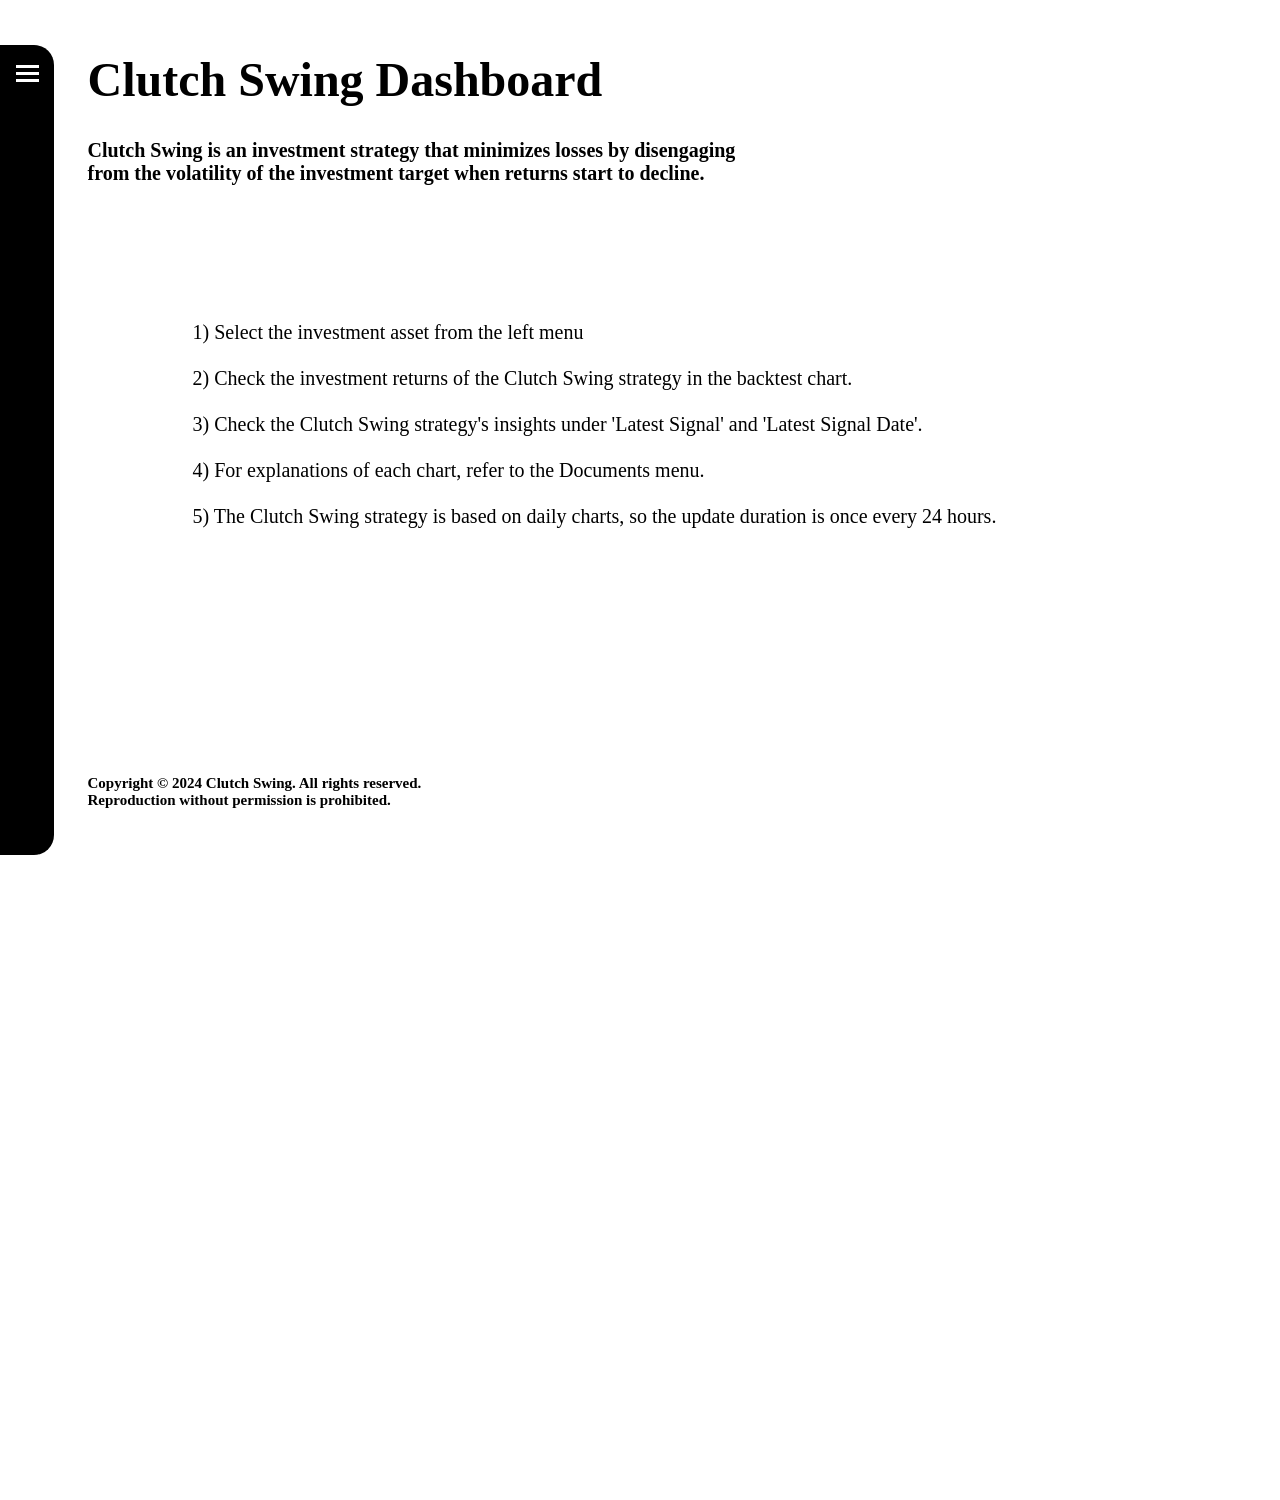
==== index.html @ 1a734c6b "Add files via upload" ====
<!DOCTYPE html>
<html lang="en">
<head>
    <!-- Google tag (gtag.js) start -->
    <script async src="https://www.googletagmanager.com/gtag/js?id=G-BTLXV70KH6"></script>
    <script>
        window.dataLayer = window.dataLayer || [];
        function gtag(){dataLayer.push(arguments);}
        gtag('js', new Date());

        gtag('config', 'G-BTLXV70KH6');
    </script>
    <!-- Google tag (gtag.js) end -->


    <!-- Google AdSense -->
    <meta name="google-adsense-account" content="ca-pub-9298526248649500">

    <!-- Google AdSense Automatic Ads-->
    <script async src="https://pagead2.googlesyndication.com/pagead/js/adsbygoogle.js?client=ca-pub-9298526248649500" crossorigin="anonymous"></script>



    <meta http-equiv="Pragma" content="no-cache">
    <meta http-equiv="Cache-Control" content="no-cache">
    <meta charset="UTF-8">
    <meta name="viewport" content="width=device-width, initial-scale=1.0">
    
    <!--/ TITLE /-->
    <title>Clutch Swing</title>

    <!--/ Page Description /-->
    <meta name="description" content="Clutch Swing strategy uses price cycles to identify optimal buy and sell points.">
    
    <!--/ Open Graph /-->
    <meta property="og:type" content="website"> 
    <meta property="og:title" content="Clutch Swing">
    <meta property="og:description" content="Clutch Swing strategy uses price cycles to identify optimal buy and sell points.">
    <meta property="og:image" content="https://clutchswing.com/logo.png">
    <meta property="og:url" content="https://clutchswing.com">

    <!-- Twitter Card Meta Tags -->
    <meta name="twitter:card" content="summary">
    <meta name="twitter:title" content="Clutch Swing">
    <meta name="twitter:description" content="Clutch Swing strategy uses price cycles to identify optimal buy and sell points.">
    <meta name="twitter:image" content="https://clutchswing.com/logo.png">
    <meta name="twitter:domain" content="clutchswing.com">



<style>
        body, ul, li {
            margin: 0;
            padding: 0;
            list-style: none;
        }

        a {
            color: inherit;
            text-decoration: none;
        }

        .side-bar > ul ul {
            display: none;
        }

        body {
            height: 1500px;
            background-color: #ffff;
        }

        :root {
            --side-bar-width: 270px;
            --side-bar-height: 90vh;
        }

        .side-bar {
            position: fixed;
            background-color: black;
            width: var(--side-bar-width);
            min-height: var(--side-bar-height);
            margin-top: calc((100vh - var(--side-bar-height)) / 2);
            border-radius: 20px;
            transform: translate(calc(var(--side-bar-width) * -0.8), 0);
            transition: .5s;
        }

        .side-bar__icon-box {
            display: flex;
            justify-content: flex-end;
        }

        .side-bar__icon-1 {
            position: relative;
            width: 23px;
            height: 17px;
            margin: 15px;
            margin-top: 20px;
            transition: .5s;
        }

        :root {
            --side-bar__icon: .5s;
        }

        .side-bar__icon-1 > div {
            position: absolute;
            width: 100%;
            height: 20%;
            background-color: white;
            transition: all var(--side-bar__icon);
        }

        .side-bar__icon-1 > div:nth-of-type(1) {
            top: 0;
            width: auto;
            left: 0;
            right: 0;
            transition: all var(--side-bar__icon), left calc(var(--side-bar__icon) / 2) calc(var(--side-bar__icon) / 2), right calc(var(--side-bar__icon) / 2) calc(var(--side-bar__icon) / 2), height calc(var(--side-bar__icon) / 2) 0s;
        }

        .side-bar__icon-1 > div:nth-of-type(2) {
            top: 40%;
            transform-origin: bottom left;
        }

        .side-bar__icon-1 > div:nth-of-type(3) {
            top: 80%;
            left: auto;
            right: 0;
            transform-origin: bottom right;
        }

        .side-bar:hover .side-bar__icon-1 {
            transform: translate(-198px, 0);
        }

        .side-bar:hover .side-bar__icon-1 > div:nth-of-type(2) {
            transform: rotate(45deg);
            width: 70.5%;
            height: 25%;
        }

        .side-bar:hover .side-bar__icon-1 > div:nth-of-type(3) {
            top: 40%;
            transform: rotate(-45deg);
            width: 70.5%;
            height: 25%;
        }

        .side-bar:hover .side-bar__icon-1 > div:nth-of-type(1) {
            left: 41%;
            right: 41%;
            height: 100%;
            transition: all var(--side-bar__icon), left calc(var(--side-bar__icon) / 2) 0s, right calc(var(--side-bar__icon) / 2) 0s, height calc(var(--side-bar__icon) / 2) calc(var(--side-bar__icon) / 2);
        }

        .side-bar ul > li > a {
            display: block;
            color: white;
            font-size: 1.2rem;
            padding-top: 20px;
            padding-bottom: 5px;
            padding-left: 50px;
            transition: .5s;
        }

        .side-bar > ul > li {
            position: relative;
        }

        .side-bar ul > li:hover > a {
            background-color: #555;
            border-bottom: 1px solid #999;
        }

        .side-bar > ul > li:hover > ul {
            display: block;
            position: absolute;
            background-color: #888;
            top: 0;
            left: 100%;
            width: 100%;
        }

        .side-bar:hover {
            transform: translate(-20px, 0);
        }

        .content-box {
            margin-left: calc(var(--side-bar-width) / 4);
            padding: 20px;
            font-size: 1.5rem;
            font-weight: bold;
            background-color: #ffff;
            border-radius: 10px;
            width: 100%;
            min-height: 70vh;
        }
    </style>
</head>       

<body>
    <div class="side-bar">
        <div class="side-bar__icon-box">
            <div class="side-bar__icon-1">
                <div></div>
                <div></div>
                <div></div>
            </div>
        </div>
        <ul>
            <li><a href="#" onclick="showContent('apple')">APPLE</a></li>
            <li><a href="#" onclick="showContent('nvidia')">NVIDIA</a></li>
            <li><a href="#" onclick="showContent('gold')">Gold</a></li>
            <li><a href="#" onclick="showContent('bitcoin')">Bitcoin</a></li>
            <li><a href="#" onclick="showContent('ethereum')">Ethereum</a></li>
            <li><a href="#" onclick="showContent('ethereum_classic')">Ethereum Classic</a></li>
            <li><a href="#" onclick="showContent('ripple')">Ripple</a></li>
            <li><a href="#" onclick="showContent('dogecoin')">Dogecoin</a></li>
            <li><a href="#" onclick="showContent('documents')">Documents</a></li>
            <li><a href="#" onclick="showContent('contact')">Contact</a></li>
        </ul>
    </div>

    <!-- Home -->
    <div class="content-box" id="contentBox" style="width: 1600px; clear: both;">
        <!-- Content will be loaded here -->
        <h1>Clutch Swing Dashboard</h1>
        <p style="font-size: 20px;">
            Clutch Swing is an investment strategy that minimizes losses by disengaging<br>
            from the volatility of the investment target when returns start to decline.<br>
        <br>
        <br>
        <br>
        </p>

        <!--/ Google Ads (in-article) /-->
        <script async src="https://pagead2.googlesyndication.com/pagead/js/adsbygoogle.js?client=ca-pub-9298526248649500"
            crossorigin="anonymous"></script>
        <ins class="adsbygoogle"
            style="display:block; text-align:center;"
            data-ad-layout="in-article"
            data-ad-format="fluid"
            data-ad-client="ca-pub-9298526248649500"
            data-ad-slot="3586155700"></ins>
        <script>
            (adsbygoogle = window.adsbygoogle || []).push({});
        </script>

        <br>

        <p style="font-size: 20px; font-weight: lighter;">
            &nbsp;&nbsp;&nbsp;&nbsp;&nbsp;&nbsp;&nbsp;&nbsp;&nbsp;&nbsp;&nbsp;&nbsp;&nbsp;&nbsp;&nbsp;&nbsp;&nbsp;&nbsp;&nbsp;&nbsp;
            1) Select the investment asset from the left menu<br><br>
            &nbsp;&nbsp;&nbsp;&nbsp;&nbsp;&nbsp;&nbsp;&nbsp;&nbsp;&nbsp;&nbsp;&nbsp;&nbsp;&nbsp;&nbsp;&nbsp;&nbsp;&nbsp;&nbsp;&nbsp;
            2) Check the investment returns of the Clutch Swing strategy in the backtest chart.<br><br>
            &nbsp;&nbsp;&nbsp;&nbsp;&nbsp;&nbsp;&nbsp;&nbsp;&nbsp;&nbsp;&nbsp;&nbsp;&nbsp;&nbsp;&nbsp;&nbsp;&nbsp;&nbsp;&nbsp;&nbsp;
            3) Check the Clutch Swing strategy's insights under 'Latest Signal' and 'Latest Signal Date'.<br><br>
            &nbsp;&nbsp;&nbsp;&nbsp;&nbsp;&nbsp;&nbsp;&nbsp;&nbsp;&nbsp;&nbsp;&nbsp;&nbsp;&nbsp;&nbsp;&nbsp;&nbsp;&nbsp;&nbsp;&nbsp;
            4) For explanations of each chart, refer to the Documents menu.<br><br>
            &nbsp;&nbsp;&nbsp;&nbsp;&nbsp;&nbsp;&nbsp;&nbsp;&nbsp;&nbsp;&nbsp;&nbsp;&nbsp;&nbsp;&nbsp;&nbsp;&nbsp;&nbsp;&nbsp;&nbsp;
            5) The Clutch Swing strategy is based on daily charts, so the update duration is once every 24 hours.<br><br>
        </p>

        <br>
        <br>
        <br>

        <!-- Copyright -->
        <div style="width: 1600px; clear: both;">
            <br>
            <br>
            <br>
            <br>
            <p style="font-size: 15px; text-align: left;">
                Copyright © 2024 Clutch Swing. All rights reserved.<br>
                Reproduction without permission is prohibited.<br>
            </p>
            <br>
            <br>
        </div>
    </div>

    <!--/ APPLE /-->
    <div id="apple" style="display: none; width: 1600px; clear: both;">
        <h1>Dashboard for APPLE</h1>
        <p style="font-size: 20px;">
            Apple designs high-performance electronics and software, leading the market with products like the iPhone, iPad, Mac, and Apple Watch.<br>
        <br>
        <br>
        <br>
        </p>

        <div style="height: 450px; width: 1600px; clear: both;">
            <img style="width: 800px; float:left;" src="img/aapl/aapl_backtest.png" alt="APPLE Backtest Chart">
            <img style="width: 800px; float:left;" src="img/aapl/aapl_close_vol.png" alt="APPLE Price and Volume Chart">
        </div>

        <!--/ Google Ads (in-article) /-->
        <script async src="https://pagead2.googlesyndication.com/pagead/js/adsbygoogle.js?client=ca-pub-9298526248649500"
            crossorigin="anonymous"></script>
        <ins class="adsbygoogle"
            style="display:block; text-align:center;"
            data-ad-layout="in-article"
            data-ad-format="fluid"
            data-ad-client="ca-pub-9298526248649500"
            data-ad-slot="3586155700"></ins>
        <script>
            (adsbygoogle = window.adsbygoogle || []).push({});
        </script>

        <div style="height: 300px; width: 1600px; clear: both;">
            <img style="width: 200px; float:left;" src="img/aapl/aapl_mlr_donut_annual.png" alt="APPLE Annual MLR Donut Chart">
            <img style="width: 200px; float:left;" src="img/aapl/aapl_mlr_donut_monthly.png" alt="APPLE Monthly MLR Donut Chart">
            <img style="width: 200px; float:left;" src="img/aapl/aapl_mlr_donut_weekly.png" alt="APPLE Weekly MLR Donut Chart">
            <img style="width: 1000px; float:left;" src="img/aapl/aapl_latest_signal.png" alt="APPLE Clutch Swing Signal">
        </div>

        <div style="height: 300px; width: 1600px; clear: both;">
            <img style="width: 200px; float:left;" src="img/aapl/aapl_mgr_donut_annual.png" alt="APPLE Annual MGR Donut Chart">
            <img style="width: 200px; float:left;" src="img/aapl/aapl_mgr_donut_monthly.png" alt="APPLE Monthly MGR Donut Chart">
            <img style="width: 200px; float:left;" src="img/aapl/aapl_mgr_donut_weekly.png" alt="APPLE Weekly MGR Donut Chart">
            <img style="width: 1000px; float:left;" src="img/aapl/aapl_final_return_bar.png" alt="APPLE Final Return Bar Chart">
        </div>

        <div style="width: 1600px; clear: both;">
            <img style="width: 500px; float:left;" src="img/aapl/aapl_final_trade_return.png" alt="APPLE Final Trade Return">
            <img style="width: 500px; float:left;" src="img/aapl/aapl_final_hole_return.png" alt="APPLE Final Hold Return">
            <img style="width: 500px; float:left;" src="img/aapl/aapl_final_diff_return.png" alt="APPLE Final Differential Return">
        </div>

        <div style="width: 1600px; clear: both;">
            <br><br>
            <img style="width: 300px; float:left;" src="img/aapl/aapl_backtest_1y.png" alt="APPLE Backtest Last 1 Year(s)">
            <img style="width: 300px; float:left;" src="img/aapl/aapl_backtest_3y.png" alt="APPLE Backtest Last 3 Year(s)">
            <img style="width: 300px; float:left;" src="img/aapl/aapl_backtest_5y.png" alt="APPLE Backtest Last 5 Year(s)">
            <img style="width: 300px; float:left;" src="img/aapl/aapl_backtest_7y.png" alt="APPLE Backtest Last 7 Year(s)">
            <img style="width: 300px; float:left;" src="img/aapl/aapl_backtest_9y.png" alt="APPLE Backtest Last 9 Year(s)">
            <br>
        </div>

        <div style="width: 1600px; clear: both;">
            <br>
            <img style="width: 300px; float:left;" src="img/aapl/aapl_backtest_log_1y.png" alt="APPLE Log Backtest Last 1 Year(s)">
            <img style="width: 300px; float:left;" src="img/aapl/aapl_backtest_log_3y.png" alt="APPLE Log Backtest Last 3 Year(s)">
            <img style="width: 300px; float:left;" src="img/aapl/aapl_backtest_log_5y.png" alt="APPLE Log Backtest Last 5 Year(s)">
            <img style="width: 300px; float:left;" src="img/aapl/aapl_backtest_log_7y.png" alt="APPLE Log Backtest Last 7 Year(s)">
            <img style="width: 300px; float:left;" src="img/aapl/aapl_backtest_log_9y.png" alt="APPLE Log Backtest Last 9 Year(s)">
            <br>
        </div>

        <!-- Copyright -->
        <div style="width: 1600px; clear: both;">
            <br>
            <br>
            <br>
            <br>
            <p style="font-size: 15px; text-align: left;">
                Copyright © 2024 Clutch Swing. All rights reserved.<br>
                Reproduction without permission is prohibited.<br>
            </p>
            <br>
            <br>
        </div>
    </div>

    <!--/ NVIDIA /-->
    <div id="nvidia" style="display: none; width: 1600px; clear: both;">
        <h1>Dashboard for NVIDIA</h1>
        <p style="font-size: 20px;">
            NVIDIA designs and manufactures high-performance GPUs for gaming, AI, data centers, and more.<br>
        <br>
        <br>
        <br>
        </p>

        <div style="height: 450px; width: 1600px; clear: both;">
            <img style="width: 800px; float:left;" src="img/nvda/nvda_backtest.png" alt="NVIDIA Backtest Chart">
            <img style="width: 800px; float:left;" src="img/nvda/nvda_close_vol.png" alt="NVIDIA Price and Volume Chart">
        </div>

        <div style="height: 300px; width: 1600px; clear: both;">
            <img style="width: 200px; float:left;" src="img/nvda/nvda_mlr_donut_annual.png" alt="NVIDIA Annual MLR Donut Chart">
            <img style="width: 200px; float:left;" src="img/nvda/nvda_mlr_donut_monthly.png" alt="NVIDIA Monthly MLR Donut Chart">
            <img style="width: 200px; float:left;" src="img/nvda/nvda_mlr_donut_weekly.png" alt="NVIDIA Weekly MLR Donut Chart">
            <img style="width: 1000px; float:left;" src="img/nvda/nvda_latest_signal.png" alt="NVIDIA Clutch Swing Signal">
        </div>

        <div style="height: 300px; width: 1600px; clear: both;">
            <img style="width: 200px; float:left;" src="img/nvda/nvda_mgr_donut_annual.png" alt="NVIDIA Annual MGR Donut Chart">
            <img style="width: 200px; float:left;" src="img/nvda/nvda_mgr_donut_monthly.png" alt="NVIDIA Monthly MGR Donut Chart">
            <img style="width: 200px; float:left;" src="img/nvda/nvda_mgr_donut_weekly.png" alt="NVIDIA Weekly MGR Donut Chart">
            <img style="width: 1000px; float:left;" src="img/nvda/nvda_final_return_bar.png" alt="NVIDIA Final Return Bar Chart">
        </div>

        <div style="width: 1600px; clear: both;">
            <img style="width: 500px; float:left;" src="img/nvda/nvda_final_trade_return.png" alt="NVIDIA Final Trade Return">
            <img style="width: 500px; float:left;" src="img/nvda/nvda_final_hole_return.png" alt="NVIDIA Final Hold Return">
            <img style="width: 500px; float:left;" src="img/nvda/nvda_final_diff_return.png" alt="NVIDIA Final Differential Return">
        </div>

        <div style="width: 1600px; clear: both;">
            <br><br>
            <img style="width: 300px; float:left;" src="img/nvda/nvda_backtest_1y.png" alt="NVIDIA Backtest Last 1 Year(s)">
            <img style="width: 300px; float:left;" src="img/nvda/nvda_backtest_3y.png" alt="NVIDIA Backtest Last 3 Year(s)">
            <img style="width: 300px; float:left;" src="img/nvda/nvda_backtest_5y.png" alt="NVIDIA Backtest Last 5 Year(s)">
            <img style="width: 300px; float:left;" src="img/nvda/nvda_backtest_7y.png" alt="NVIDIA Backtest Last 7 Year(s)">
            <img style="width: 300px; float:left;" src="img/nvda/nvda_backtest_9y.png" alt="NVIDIA Backtest Last 9 Year(s)">
            <br>
        </div>

        <div style="width: 1600px; clear: both;">
            <br>
            <img style="width: 300px; float:left;" src="img/nvda/nvda_backtest_log_1y.png" alt="NVIDIA Log Backtest Last 1 Year(s)">
            <img style="width: 300px; float:left;" src="img/nvda/nvda_backtest_log_3y.png" alt="NVIDIA Log Backtest Last 3 Year(s)">
            <img style="width: 300px; float:left;" src="img/nvda/nvda_backtest_log_5y.png" alt="NVIDIA Log Backtest Last 5 Year(s)">
            <img style="width: 300px; float:left;" src="img/nvda/nvda_backtest_log_7y.png" alt="NVIDIA Log Backtest Last 7 Year(s)">
            <img style="width: 300px; float:left;" src="img/nvda/nvda_backtest_log_9y.png" alt="NVIDIA Log Backtest Last 9 Year(s)">
            <br>
        </div>

        <!-- Copyright -->
        <div style="width: 1600px; clear: both;">
            <br>
            <br>
            <br>
            <br>
            <p style="font-size: 15px; text-align: left;">
                Copyright © 2024 Clutch Swing. All rights reserved.<br>
                Reproduction without permission is prohibited.<br>
            </p>
            <br>
            <br>
        </div>
    </div>

    <!--/ GOLD /-->
    <div id="gold" style="display: none; width: 1600px; clear: both;">
        <h1>Dashboard for Gold</h1>
        <p style="font-size: 20px;">
            Gold is a precious metal that has been used for centuries in jewelry, currency, and as an investment.<br>
        <br>
        <br>
        <br>
        </p>

        <div style="height: 450px; width: 1600px; clear: both;">
            <img style="width: 800px; float:left;" src="img/gold/gold_backtest.png" alt="GOLD Backtest Chart">
            <img style="width: 800px; float:left;" src="img/gold/gold_close_vol.png" alt="GOLD Price and Volume Chart">
        </div>

        <div style="height: 300px; width: 1600px; clear: both;">
            <img style="width: 200px; float:left;" src="img/gold/gold_mlr_donut_annual.png" alt="GOLD Annual MLR Donut Chart">
            <img style="width: 200px; float:left;" src="img/gold/gold_mlr_donut_monthly.png" alt="GOLD Monthly MLR Donut Chart">
            <img style="width: 200px; float:left;" src="img/gold/gold_mlr_donut_weekly.png" alt="GOLD Weekly MLR Donut Chart">
            <img style="width: 1000px; float:left;" src="img/gold/gold_latest_signal.png" alt="GOLD Clutch Swing Signal">
        </div>

        <div style="height: 300px; width: 1600px; clear: both;">
            <img style="width: 200px; float:left;" src="img/gold/gold_mgr_donut_annual.png" alt="GOLD Annual MGR Donut Chart">
            <img style="width: 200px; float:left;" src="img/gold/gold_mgr_donut_monthly.png" alt="GOLD Monthly MGR Donut Chart">
            <img style="width: 200px; float:left;" src="img/gold/gold_mgr_donut_weekly.png" alt="GOLD Weekly MGR Donut Chart">
            <img style="width: 1000px; float:left;" src="img/gold/gold_final_return_bar.png" alt="GOLD Final Return Bar Chart">
        </div>

        <div style="width: 1600px; clear: both;">
            <img style="width: 500px; float:left;" src="img/gold/gold_final_trade_return.png" alt="GOLD Final Trade Return">
            <img style="width: 500px; float:left;" src="img/gold/gold_final_hole_return.png" alt="GOLD Final Hold Return">
            <img style="width: 500px; float:left;" src="img/gold/gold_final_diff_return.png" alt="GOLD Final Differential Return">
        </div>

        <div style="width: 1600px; clear: both;">
            <br><br>
            <img style="width: 300px; float:left;" src="img/gold/gold_backtest_1y.png" alt="GOLD Backtest Last 1 Year(s)">
            <img style="width: 300px; float:left;" src="img/gold/gold_backtest_3y.png" alt="GOLD Backtest Last 3 Year(s)">
            <img style="width: 300px; float:left;" src="img/gold/gold_backtest_5y.png" alt="GOLD Backtest Last 5 Year(s)">
            <img style="width: 300px; float:left;" src="img/gold/gold_backtest_7y.png" alt="GOLD Backtest Last 7 Year(s)">
            <img style="width: 300px; float:left;" src="img/gold/gold_backtest_9y.png" alt="GOLD Backtest Last 9 Year(s)">
            <br>
        </div>

        <div style="width: 1600px; clear: both;">
            <br>
            <img style="width: 300px; float:left;" src="img/gold/gold_backtest_log_1y.png" alt="GOLD Log Backtest Last 1 Year(s)">
            <img style="width: 300px; float:left;" src="img/gold/gold_backtest_log_3y.png" alt="GOLD Log Backtest Last 3 Year(s)">
            <img style="width: 300px; float:left;" src="img/gold/gold_backtest_log_5y.png" alt="GOLD Log Backtest Last 5 Year(s)">
            <img style="width: 300px; float:left;" src="img/gold/gold_backtest_log_7y.png" alt="GOLD Log Backtest Last 7 Year(s)">
            <img style="width: 300px; float:left;" src="img/gold/gold_backtest_log_9y.png" alt="GOLD Log Backtest Last 9 Year(s)">
            <br>
        </div>

        <!-- Copyright -->
        <div style="width: 1600px; clear: both;">
            <br>
            <br>
            <br>
            <br>
            <p style="font-size: 15px; text-align: left;">
                Copyright © 2024 Clutch Swing. All rights reserved.<br>
                Reproduction without permission is prohibited.<br>
            </p>
            <br>
            <br>
        </div>
    </div>

    <!-- Bitcoin -->
    <div id="bitcoin" style="display: none; width: 1600px; clear: both;">
        <h1>Dashboard for Bitcoin</h1>
        <p style="font-size: 20px;">
            Bitcoin is a decentralized digital currency that can be transferred on the peer-to-peer bitcoin network.<br>
        <br>
        <br>
        <br>
        </p>

        <div style="height: 450px; width: 1600px; clear: both;">
            <img style="width: 800px; float:left;" src="img/btc/btc_backtest.png" alt="BTC Backtest Chart">
            <img style="width: 800px; float:left;" src="img/btc/btc_close_vol.png" alt="BTC Price and Volume Chart">
        </div>

        <div style="height: 300px; width: 1600px; clear: both;">
            <img style="width: 200px; float:left;" src="img/btc/btc_mlr_donut_annual.png" alt="BTC Annual MLR Donut Chart">
            <img style="width: 200px; float:left;" src="img/btc/btc_mlr_donut_monthly.png" alt="BTC Monthly MLR Donut Chart">
            <img style="width: 200px; float:left;" src="img/btc/btc_mlr_donut_weekly.png" alt="BTC Weekly MLR Donut Chart">
            <img style="width: 1000px; float:left;" src="img/btc/btc_latest_signal.png" alt="BTC Clutch Swing Signal">
        </div>

        <div style="height: 300px; width: 1600px; clear: both;">
            <img style="width: 200px; float:left;" src="img/btc/btc_mgr_donut_annual.png" alt="BTC Annual MGR Donut Chart">
            <img style="width: 200px; float:left;" src="img/btc/btc_mgr_donut_monthly.png" alt="BTC Monthly MGR Donut Chart">
            <img style="width: 200px; float:left;" src="img/btc/btc_mgr_donut_weekly.png" alt="BTC Weekly MGR Donut Chart">
            <img style="width: 1000px; float:left;" src="img/btc/btc_final_return_bar.png" alt="BTC Final Return Bar Chart">
        </div>

        <div style="width: 1600px; clear: both;">
            <img style="width: 500px; float:left;" src="img/btc/btc_final_trade_return.png" alt="BTC Final Trade Return">
            <img style="width: 500px; float:left;" src="img/btc/btc_final_hole_return.png" alt="BTC Final Hold Return">
            <img style="width: 500px; float:left;" src="img/btc/btc_final_diff_return.png" alt="BTC Final Differential Return">
        </div>

        <br><br>

        <div style="width: 1600px; clear: both;">
            <br><br>
            <img style="width: 300px; float:left;" src="img/btc/btc_backtest_1y.png" alt="BTC Backtest Last 1 Year(s)">
            <img style="width: 300px; float:left;" src="img/btc/btc_backtest_3y.png" alt="BTC Backtest Last 3 Year(s)">
            <img style="width: 300px; float:left;" src="img/btc/btc_backtest_5y.png" alt="BTC Backtest Last 5 Year(s)">
            <img style="width: 300px; float:left;" src="img/btc/btc_backtest_7y.png" alt="BTC Backtest Last 7 Year(s)">
            <img style="width: 300px; float:left;" src="img/btc/btc_backtest_9y.png" alt="BTC Backtest Last 9 Year(s)">
            <br>
        </div>

        <div style="width: 1600px; clear: both;">
            <br>
            <img style="width: 300px; float:left;" src="img/btc/btc_backtest_log_1y.png" alt="BTC Log Backtest Last 1 Year(s)">
            <img style="width: 300px; float:left;" src="img/btc/btc_backtest_log_3y.png" alt="BTC Log Backtest Last 3 Year(s)">
            <img style="width: 300px; float:left;" src="img/btc/btc_backtest_log_5y.png" alt="BTC Log Backtest Last 5 Year(s)">
            <img style="width: 300px; float:left;" src="img/btc/btc_backtest_log_7y.png" alt="BTC Log Backtest Last 7 Year(s)">
            <img style="width: 300px; float:left;" src="img/btc/btc_backtest_log_9y.png" alt="BTC Log Backtest Last 9 Year(s)">
            <br>
        </div>

        <!-- Copyright -->
        <div style="width: 1600px; clear: both;">
            <br>
            <br>
            <br>
            <br>
            <p style="font-size: 15px; text-align: left;">
                Copyright © 2024 Clutch Swing. All rights reserved.<br>
                Reproduction without permission is prohibited.<br>
            </p>
            <br>
            <br>
        </div>
    </div>

    <!-- Ethereum -->
    <div id="ethereum" style="display: none; width: 1600px; clear: both;">
        <h1>Dashboard for Ethereum</h1>
        <p style="font-size: 20px;">
            Ethereum is a decentralized blockchain platform for building and deploying smart contracts and decentralized applications.<br>
        <br>
        <br>
        <br>
        </p>

        <div style="height: 450px; width: 1600px; clear: both;">
            <img style="width: 800px; float:left;" src="img/eth/eth_backtest.png" alt="ETH Backtest Chart">
            <img style="width: 800px; float:left;" src="img/eth/eth_close_vol.png" alt="ETH Price and Volume Chart">
        </div>

        <div style="height: 300px; width: 1600px; clear: both;">
            <img style="width: 200px; float:left;" src="img/eth/eth_mlr_donut_annual.png" alt="ETH Annual MLR Donut Chart">
            <img style="width: 200px; float:left;" src="img/eth/eth_mlr_donut_monthly.png" alt="ETH Monthly MLR Donut Chart">
            <img style="width: 200px; float:left;" src="img/eth/eth_mlr_donut_weekly.png" alt="ETH Weekly MLR Donut Chart">
            <img style="width: 1000px; float:left;" src="img/eth/eth_latest_signal.png" alt="ETH Clutch Swing Signal">
        </div>

        <div style="height: 300px; width: 1600px; clear: both;">
            <img style="width: 200px; float:left;" src="img/eth/eth_mgr_donut_annual.png" alt="ETH Annual MGR Donut Chart">
            <img style="width: 200px; float:left;" src="img/eth/eth_mgr_donut_monthly.png" alt="ETH Monthly MGR Donut Chart">
            <img style="width: 200px; float:left;" src="img/eth/eth_mgr_donut_weekly.png" alt="ETH Weekly MGR Donut Chart">
            <img style="width: 1000px; float:left;" src="img/eth/eth_final_return_bar.png" alt="ETH Final Return Bar Chart">
        </div>

        <div style="width: 1600px; clear: both;">
            <img style="width: 500px; float:left;" src="img/eth/eth_final_trade_return.png" alt="ETH Final Trade Return">
            <img style="width: 500px; float:left;" src="img/eth/eth_final_hole_return.png" alt="ETH Final Hold Return">
            <img style="width: 500px; float:left;" src="img/eth/eth_final_diff_return.png" alt="ETH Final Differential Return">
        </div>

        <div style="width: 1600px; clear: both;">
            <br><br>
            <img style="width: 300px; float:left;" src="img/eth/eth_backtest_1y.png" alt="ETH Backtest Last 1 Year(s)">
            <img style="width: 300px; float:left;" src="img/eth/eth_backtest_3y.png" alt="ETH Backtest Last 3 Year(s)">
            <img style="width: 300px; float:left;" src="img/eth/eth_backtest_5y.png" alt="ETH Backtest Last 5 Year(s)">
            <img style="width: 300px; float:left;" src="img/eth/eth_backtest_7y.png" alt="ETH Backtest Last 7 Year(s)">
            <img style="width: 300px; float:left;" src="img/eth/eth_backtest_9y.png" alt="ETH Backtest Last 9 Year(s)">
            <br>
        </div>

        <div style="width: 1600px; clear: both;">
            <br>
            <img style="width: 300px; float:left;" src="img/eth/eth_backtest_log_1y.png" alt="ETH Log Backtest Last 1 Year(s)">
            <img style="width: 300px; float:left;" src="img/eth/eth_backtest_log_3y.png" alt="ETH Log Backtest Last 3 Year(s)">
            <img style="width: 300px; float:left;" src="img/eth/eth_backtest_log_5y.png" alt="ETH Log Backtest Last 5 Year(s)">
            <img style="width: 300px; float:left;" src="img/eth/eth_backtest_log_7y.png" alt="ETH Log Backtest Last 7 Year(s)">
            <img style="width: 300px; float:left;" src="img/eth/eth_backtest_log_9y.png" alt="ETH Log Backtest Last 9 Year(s)">
            <br>
        </div>

        <!-- Copyright -->
        <div style="width: 1600px; clear: both;">
            <br>
            <br>
            <br>
            <br>
            <p style="font-size: 15px; text-align: left;">
                Copyright © 2024 Clutch Swing. All rights reserved.<br>
                Reproduction without permission is prohibited.<br>
            </p>
            <br>
            <br>
        </div>
    </div>

    <!-- Ethereum Classic-->
    <div id="ethereum_classic" style="display: none; width: 1600px; clear: both;">
        <h1>Dashboard for Ethereum Classic</h1>
        <p style="font-size: 20px;">
            Ethereum Classic is a decentralized blockchain for building smart contracts and dApps, created from a 2016 Ethereum fork.<br>
        <br>
        <br>
        <br>
        </p>

        <div style="height: 450px; width: 1600px; clear: both;">
            <img style="width: 800px; float:left;" src="img/etc/etc_backtest.png" alt="ETC Backtest Chart">
            <img style="width: 800px; float:left;" src="img/etc/etc_close_vol.png" alt="ETC Price and Volume Chart">
        </div>

        <div style="height: 300px; width: 1600px; clear: both;">
            <img style="width: 200px; float:left;" src="img/etc/etc_mlr_donut_annual.png" alt="ETC Annual MLR Donut Chart">
            <img style="width: 200px; float:left;" src="img/etc/etc_mlr_donut_monthly.png" alt="ETC Monthly MLR Donut Chart">
            <img style="width: 200px; float:left;" src="img/etc/etc_mlr_donut_weekly.png" alt="ETC Weekly MLR Donut Chart">
            <img style="width: 1000px; float:left;" src="img/etc/etc_latest_signal.png" alt="ETC Clutch Swing Signal">
        </div>

        <div style="height: 300px; width: 1600px; clear: both;">
            <img style="width: 200px; float:left;" src="img/etc/etc_mgr_donut_annual.png" alt="ETC Annual MGR Donut Chart">
            <img style="width: 200px; float:left;" src="img/etc/etc_mgr_donut_monthly.png" alt="ETC Monthly MGR Donut Chart">
            <img style="width: 200px; float:left;" src="img/etc/etc_mgr_donut_weekly.png" alt="ETC Weekly MGR Donut Chart">
            <img style="width: 1000px; float:left;" src="img/etc/etc_final_return_bar.png" alt="ETC Final Return Bar Chart">
        </div>

        <div style="width: 1600px; clear: both;">
            <img style="width: 500px; float:left;" src="img/etc/etc_final_trade_return.png" alt="ETC Final Trade Return">
            <img style="width: 500px; float:left;" src="img/etc/etc_final_hole_return.png" alt="ETC Final Hold Return">
            <img style="width: 500px; float:left;" src="img/etc/etc_final_diff_return.png" alt="ETC Final Differential Return">
        </div>

        <div style="width: 1600px; clear: both;">
            <br><br>
            <img style="width: 300px; float:left;" src="img/etc/etc_backtest_1y.png" alt="ETC Backtest Last 1 Year(s)">
            <img style="width: 300px; float:left;" src="img/etc/etc_backtest_3y.png" alt="ETC Backtest Last 3 Year(s)">
            <img style="width: 300px; float:left;" src="img/etc/etc_backtest_5y.png" alt="ETC Backtest Last 5 Year(s)">
            <img style="width: 300px; float:left;" src="img/etc/etc_backtest_7y.png" alt="ETC Backtest Last 7 Year(s)">
            <img style="width: 300px; float:left;" src="img/etc/etc_backtest_9y.png" alt="ETC Backtest Last 9 Year(s)">
            <br>
        </div>

        <div style="width: 1600px; clear: both;">
            <br>
            <img style="width: 300px; float:left;" src="img/etc/etc_backtest_log_1y.png" alt="ETC Log Backtest Last 1 Year(s)">
            <img style="width: 300px; float:left;" src="img/etc/etc_backtest_log_3y.png" alt="ETC Log Backtest Last 3 Year(s)">
            <img style="width: 300px; float:left;" src="img/etc/etc_backtest_log_5y.png" alt="ETC Log Backtest Last 5 Year(s)">
            <img style="width: 300px; float:left;" src="img/etc/etc_backtest_log_7y.png" alt="ETC Log Backtest Last 7 Year(s)">
            <img style="width: 300px; float:left;" src="img/etc/etc_backtest_log_9y.png" alt="ETC Log Backtest Last 9 Year(s)">
            <br>
        </div>

        <!-- Copyright -->
        <div style="width: 1600px; clear: both;">
            <br>
            <br>
            <br>
            <br>
            <p style="font-size: 15px; text-align: left;">
                Copyright © 2024 Clutch Swing. All rights reserved.<br>
                Reproduction without permission is prohibited.<br>
            </p>
            <br>
            <br>
        </div>
    </div>

    <!-- Ripple-->
    <div id="ripple" style="display: none; width: 1600px; clear: both;">
        <h1>Dashboard for Ripple</h1>
        <p style="font-size: 20px;">
            Ripple is a payment protocol and company enabling fast, low-cost international transfers for financial institutions using the XRP cryptocurrency.<br>
        <br>
        <br>
        <br>
        </p>

        <div style="height: 450px; width: 1600px; clear: both;">
            <img style="width: 800px; float:left;" src="img/xrp/xrp_backtest.png" alt="XRP Backtest Chart">
            <img style="width: 800px; float:left;" src="img/xrp/xrp_close_vol.png" alt="XRP Price and Volume Chart">
        </div>

        <div style="height: 300px; width: 1600px; clear: both;">
            <img style="width: 200px; float:left;" src="img/xrp/xrp_mlr_donut_annual.png" alt="XRP Annual MLR Donut Chart">
            <img style="width: 200px; float:left;" src="img/xrp/xrp_mlr_donut_monthly.png" alt="XRP Monthly MLR Donut Chart">
            <img style="width: 200px; float:left;" src="img/xrp/xrp_mlr_donut_weekly.png" alt="XRP Weekly MLR Donut Chart">
            <img style="width: 1000px; float:left;" src="img/xrp/xrp_latest_signal.png" alt="XRP Clutch Swing Signal">
        </div>

        <div style="height: 300px; width: 1600px; clear: both;">
            <img style="width: 200px; float:left;" src="img/xrp/xrp_mgr_donut_annual.png" alt="XRP Annual MGR Donut Chart">
            <img style="width: 200px; float:left;" src="img/xrp/xrp_mgr_donut_monthly.png" alt="XRP Monthly MGR Donut Chart">
            <img style="width: 200px; float:left;" src="img/xrp/xrp_mgr_donut_weekly.png" alt="XRP Weekly MGR Donut Chart">
            <img style="width: 1000px; float:left;" src="img/xrp/xrp_final_return_bar.png" alt="XRP Final Return Bar Chart">
        </div>

        <div style="width: 1600px; clear: both;">
            <img style="width: 500px; float:left;" src="img/xrp/xrp_final_trade_return.png" alt="XRP Final Trade Return">
            <img style="width: 500px; float:left;" src="img/xrp/xrp_final_hole_return.png" alt="XRP Final Hold Return">
            <img style="width: 500px; float:left;" src="img/xrp/xrp_final_diff_return.png" alt="XRP Final Differential Return">
        </div>

        <div style="width: 1600px; clear: both;">
            <br><br>
            <img style="width: 300px; float:left;" src="img/xrp/xrp_backtest_1y.png" alt="XRP Backtest Last 1 Year(s)">
            <img style="width: 300px; float:left;" src="img/xrp/xrp_backtest_3y.png" alt="XRP Backtest Last 3 Year(s)">
            <img style="width: 300px; float:left;" src="img/xrp/xrp_backtest_5y.png" alt="XRP Backtest Last 5 Year(s)">
            <img style="width: 300px; float:left;" src="img/xrp/xrp_backtest_7y.png" alt="XRP Backtest Last 7 Year(s)">
            <img style="width: 300px; float:left;" src="img/xrp/xrp_backtest_9y.png" alt="XRP Backtest Last 9 Year(s)">
            <br>
        </div>

        <div style="width: 1600px; clear: both;">
            <br>
            <img style="width: 300px; float:left;" src="img/xrp/xrp_backtest_log_1y.png" alt="XRP Log Backtest Last 1 Year(s)">
            <img style="width: 300px; float:left;" src="img/xrp/xrp_backtest_log_3y.png" alt="XRP Log Backtest Last 3 Year(s)">
            <img style="width: 300px; float:left;" src="img/xrp/xrp_backtest_log_5y.png" alt="XRP Log Backtest Last 5 Year(s)">
            <img style="width: 300px; float:left;" src="img/xrp/xrp_backtest_log_7y.png" alt="XRP Log Backtest Last 7 Year(s)">
            <img style="width: 300px; float:left;" src="img/xrp/xrp_backtest_log_9y.png" alt="XRP Log Backtest Last 9 Year(s)">
            <br>
        </div>

        <!-- Copyright -->
        <div style="width: 1600px; clear: both;">
            <br>
            <br>
            <br>
            <br>
            <p style="font-size: 15px; text-align: left;">
                Copyright © 2024 Clutch Swing. All rights reserved.<br>
                Reproduction without permission is prohibited.<br>
            </p>
            <br>
            <br>
        </div>
    </div>

    <!-- Dogecoin -->
    <div id="dogecoin" style="display: none; width: 1600px; clear: both;">
        <h1>Dashboard for Dogecoin</h1>
        <p style="font-size: 20px;">
            Dogecoin is a decentralized cryptocurrency originally created as a joke, known for its friendly and approachable Shiba Inu mascot.<br>
        <br>
        <br>
        <br>
        </p>

        <div style="height: 450px; width: 1600px; clear: both;">
            <img style="width: 800px; float:left;" src="img/doge/doge_backtest.png" alt="DOGE Backtest Chart">
            <img style="width: 800px; float:left;" src="img/doge/doge_close_vol.png" alt="DOGE Price and Volume Chart">
        </div>

        <div style="height: 300px; width: 1600px; clear: both;">
            <img style="width: 200px; float:left;" src="img/doge/doge_mlr_donut_annual.png" alt="DOGE Annual MLR Donut Chart">
            <img style="width: 200px; float:left;" src="img/doge/doge_mlr_donut_monthly.png" alt="DOGE Monthly MLR Donut Chart">
            <img style="width: 200px; float:left;" src="img/doge/doge_mlr_donut_weekly.png" alt="DOGE Weekly MLR Donut Chart">
            <img style="width: 1000px; float:left;" src="img/doge/doge_latest_signal.png" alt="DOGE Clutch Swing Signal">
        </div>

        <div style="height: 300px; width: 1600px; clear: both;">
            <img style="width: 200px; float:left;" src="img/doge/doge_mgr_donut_annual.png" alt="DOGE Annual MGR Donut Chart">
            <img style="width: 200px; float:left;" src="img/doge/doge_mgr_donut_monthly.png" alt="DOGE Monthly MGR Donut Chart">
            <img style="width: 200px; float:left;" src="img/doge/doge_mgr_donut_weekly.png" alt="DOGE Weekly MGR Donut Chart">
            <img style="width: 1000px; float:left;" src="img/doge/doge_final_return_bar.png" alt="DOGE Final Return Bar Chart">
        </div>

        <div style="width: 1600px; clear: both;">
            <img style="width: 500px; float:left;" src="img/doge/doge_final_trade_return.png" alt="DOGE Final Trade Return">
            <img style="width: 500px; float:left;" src="img/doge/doge_final_hole_return.png" alt="DOGE Final Hold Return">
            <img style="width: 500px; float:left;" src="img/doge/doge_final_diff_return.png" alt="DOGE Final Differential Return">
        </div>

        <div style="width: 1600px; clear: both;">
            <br><br>
            <img style="width: 300px; float:left;" src="img/doge/doge_backtest_1y.png" alt="DOGE Backtest Last 1 Year(s)">
            <img style="width: 300px; float:left;" src="img/doge/doge_backtest_3y.png" alt="DOGE Backtest Last 3 Year(s)">
            <img style="width: 300px; float:left;" src="img/doge/doge_backtest_5y.png" alt="DOGE Backtest Last 5 Year(s)">
            <img style="width: 300px; float:left;" src="img/doge/doge_backtest_7y.png" alt="DOGE Backtest Last 7 Year(s)">
            <img style="width: 300px; float:left;" src="img/doge/doge_backtest_9y.png" alt="DOGE Backtest Last 9 Year(s)">
            <br>
        </div>

        <div style="width: 1600px; clear: both;">
            <br>
            <img style="width: 300px; float:left;" src="img/doge/doge_backtest_log_1y.png" alt="DOGE Log Backtest Last 1 Year(s)">
            <img style="width: 300px; float:left;" src="img/doge/doge_backtest_log_3y.png" alt="DOGE Log Backtest Last 3 Year(s)">
            <img style="width: 300px; float:left;" src="img/doge/doge_backtest_log_5y.png" alt="DOGE Log Backtest Last 5 Year(s)">
            <img style="width: 300px; float:left;" src="img/doge/doge_backtest_log_7y.png" alt="DOGE Log Backtest Last 7 Year(s)">
            <img style="width: 300px; float:left;" src="img/doge/doge_backtest_log_9y.png" alt="DOGE Log Backtest Last 9 Year(s)">
            <br>
        </div>

        <!-- Copyright -->
        <div style="width: 1600px; clear: both;">
            <br>
            <br>
            <br>
            <br>
            <p style="font-size: 15px; text-align: left;">
                Copyright © 2024 Clutch Swing. All rights reserved.<br>
                Reproduction without permission is prohibited.<br>
            </p>
            <br>
            <br>
        </div>
    </div>

    <!-- Documents -->
    <div id="documents" style="display: none; width: 1600px; clear: both;">
        <h1>Documents</h1>
        <p style="font-size: 20px;">
            This section contains various important documents and files.
        </p>

        <br><br><br>

        <h3>NOTICE</h3>
        <p style="font-size: 20px; font-weight: lighter;">
            • This dashboard is NOT real-time.<br>
            • Update Duration : Once Every 24 Hours.<br>
            • We do not take responsibility for any losses incurred.<br>
            • Investment decisions rest solely with the user.<br>
            • The 'Buy' and 'Sell' Signals provided by this dashboard are for reference only, and the responsibility<br>
            • Always check the date of the latest data.<br>
        </p>
        <br>

        <h3>Clutch Swing Trading Strategy</h3>
        <p style="font-size: 20px; font-weight: lighter;">
            The Clutch Swing trading strategy leverages the cyclical or patterned movements of asset prices to capture optimal buy and sell points. The goal is to maximize profits and minimize losses by exploiting these price fluctuations.
        </p>

        <p style="font-size: 20px; font-weight: lighter;">
        <strong>Buy Signal : </strong>
            A buy signal occurs when the asset's price rises above the Clutch Line. This indicates that the asset is in an oversold state, suggesting a high probability of price increase, prompting a buy action.
        </p>
        
        <p style="font-size: 20px; font-weight: lighter;">
        <strong>Sell Signal : </strong>
            A sell signal occurs when the asset's price drops below the Clutch Line. This indicates that the asset is in an overbought state, suggesting a high probability of price decrease, prompting a sell action.
        </p>
        <br>

        <h3>Backtest</h3>
        <p style="font-size: 20px; font-weight: lighter;">
            Backtesting involves simulating a trading strategy using historical market data to evaluate its performance over a specific period. This process helps in understanding how the strategy would have performed in the past, providing insights into its potential future performance. The Clutch Swing strategy utilizes daily charts.
        </p>
        <br>

        <h3>Price and Volume</h3>
        <p style="font-size: 20px; font-weight: lighter;">
            The Price and Volume chart provides a visual representation of an asset's price movements along with its trading volume over a specified period. This chart is essential for analyzing market behavior and making informed trading decisions.  The Clutch Swing strategy utilizes daily charts.
        </p>
        <br>

        <h3>MLR (Maximum Loss Return)</h3>
        <p style="font-size: 20px; font-weight: lighter;">
            MLR represents the maximum loss rate over a given period. It calculates the percentage decline in asset price from the beginning to the end of a specific period, indicating the largest drop. This dashboard compares the MLR when holding assets continuously versus using the Clutch Swing investment strategy. MLR is crucial for risk management and formulating loss prevention strategies.
        </p>
        <br>

        <h3>MGR (Maximum Gain Return)</h3>
        <p style="font-size: 20px; font-weight: lighter;">
            MGR represents the maximum gain rate over a given period. It calculates the percentage increase in asset price from the beginning to the end of a specific period, indicating the largest rise. This dashboard compares the MGR when holding assets continuously versus using the Clutch Swing investment strategy. MGR is useful for evaluating investment performance and analyzing potential profitability.
        </p>
        <br>

        <h3>Final Return</h3>
        <p style="font-size: 20px; font-weight: lighter;">
            The Final Return represents the return rate over the entire period. 'Final Hold Return' indicates the return rate if the assets were held continuously, while 'Final Trade Return' represents the return rate using the Clutch Swing investment strategy. Both are expressed as percentages. Additionally, the Differential Return shows the difference between these two return rates.
        </p>
        
        <br><br><br>

        <h3>ChatGPT-4o's Opinion (20 JUN 2024)</h3>

        <br>
        
        <strong>[ Clutch Swing Strategy Evaluation ]</strong>

        <p style="font-size: 20px; font-weight: lighter;">
            <strong>Historical Performance:</strong><br>
            The Clutch Swing strategy has shown very high backtest returns in both Bitcoin and gold investments. This indicates that the strategy has performed well based on past data.
        </p>

        <p style="font-size: 20px; font-weight: lighter;">
            <strong>Volatility Management:</strong><br>
            The Clutch Swing strategy is designed to effectively respond to market volatility, increasing the likelihood of achieving high returns. The ability to manage volatility effectively is a significant advantage of this strategy.
        </p>

        <p style="font-size: 20px; font-weight: lighter;">
            <strong>Market Adaptability:</strong><br>
            How well this strategy adapts to market changes is crucial. The backtest results demonstrate that the strategy can perform well in various market conditions, indicating its flexibility in responding to market changes.
        </p>
        
        <p style="font-size: 20px; font-weight: lighter;">
            <strong>Transaction Costs:</strong><br>
            Frequent trading can lead to transaction costs and slippage. Managing these costs is essential for maintaining the actual profitability of the strategy.
        </p>

        <p style="font-size: 20px; font-weight: lighter;">
            <strong>Success Probability:</strong><br>
            Compared to other investment techniques, the success probability of the Clutch Swing strategy is relatively high. Even with a conservative estimate, a success probability of 60-70% is anticipated, which is high among investment techniques. However, in actual investments, it is crucial to carefully consider various variables and market conditions.
        </p>

        <p style="font-size: 20px; font-weight: lighter;">
            <strong>Conclusion:</strong><br>
            Based on past backtest results and comparisons with other investment techniques, the Clutch Swing strategy has a high likelihood of achieving significant returns in the future.
        </p>

        <br>

        <strong>[ Comparison of Success Probabilities of Other Investment Techniques ]</strong>

        <p style="font-size: 20px; font-weight: lighter;">
            <strong>Fundamental Analysis:</strong><br>
            • Success Probability: Approximately 50-60%<br>
            • Description: This method involves selecting stocks by analyzing a company's financial health, industry trends, and economic indicators. While long-term stable returns can be expected, the company's financial information may not always be reflected in the stock price, and unforeseen external factors may lead to failures.
        </p>

        <p style="font-size: 20px; font-weight: lighter;">
            <strong>Technical Analysis:</strong><br>
            • Success Probability: Approximately 50-60%<br>
            • Description: This method predicts future price movements by analyzing past stock prices and trading volumes. It aims for short-term profits, but accurate predictions are often challenging due to high market volatility.
        </p>
        
        <p style="font-size: 20px; font-weight: lighter;">
            <strong>Index Fund Investment:</strong><br>
            • Success Probability: Approximately 60-80%<br>
            • Description: This method involves investing in funds that track a specific stock index. Since it follows the market average, relatively stable returns can be expected, but losses may occur if the entire market declines.
        </p>
        
        <p style="font-size: 20px; font-weight: lighter;">
            <strong>Quantitative Trading:</strong><br>
            • Success Probability: Approximately 50-70%<br>
            • Description: This method involves making investment decisions using mathematical models and algorithms. Since it is data-driven, emotional factors are excluded, but the models may not always keep up with market changes.
        </p>
        
        <p style="font-size: 20px; font-weight: lighter;">
            <strong>Hedge Funds:</strong><br>
            • Success Probability: Approximately 50-70%<br>
            • Description: These involve using various strategies to achieve absolute returns. While high returns can be expected due to expert management, high fees and risks are also involved.
        </p>

        <br>

        <strong>[ Overall Conclusion ]</strong>

        <p style="font-size: 20px; font-weight: lighter;">
            The Clutch Swing strategy stands out as a promising investment technique based on its high historical performance and ability to manage market volatility effectively. Its adaptability to various market conditions and relatively high success probability make it a strong contender compared to traditional investment methods such as Fundamental Analysis, Technical Analysis, Index Funds, Quantitative Trading, and Hedge Funds.<br>
        </p>

        <p style="font-size: 20px; font-weight: lighter;">
            While Clutch Swing's success probability of 60-70% is notably high among investment strategies, it is essential for investors to remain cautious and consider transaction costs, potential market changes, and other variables. Despite these considerations, the strategy's robust backtest results suggest that it has the potential to achieve substantial returns in the future, making it a viable option for those seeking to capitalize on market opportunities.
        </p>

        <br>
        <br>
        <br>
        <br>
        <br>
        <br>
        <br>
        <br>

        <!-- Copyright -->
        <div style="width: 1600px; clear: both;">
            <br>
            <br>
            <br>    
            <br>
            <p style="font-size: 15px; text-align: left;">
                Copyright © 2024 Clutch Swing. All rights reserved.<br>
                Reproduction without permission is prohibited.<br>
            </p>
            <br>
            <br>
        </div>
    </div>


    <!-- Contact -->
    <div id="contact" style="display: none; width: 1600px; clear: both;">
        <h1>Contact</h1>
        <p style="font-size: 20px;">
            This section provides contact information and details.
        </p>

        <br><br><br>

        <h3>
            &nbsp;&nbsp;&nbsp;&nbsp;&nbsp;&nbsp;&nbsp;&nbsp;&nbsp;&nbsp;&nbsp;&nbsp;&nbsp;&nbsp;&nbsp;&nbsp;&nbsp;&nbsp;&nbsp;&nbsp;
            <img src="img/x.png" height="120"  alt="x">&nbsp;&nbsp;X (Twitter)
        </h3>
        <p style="font-size: 20px; font-weight: lighter;">
            &nbsp;&nbsp;&nbsp;&nbsp;&nbsp;&nbsp;&nbsp;&nbsp;&nbsp;&nbsp;&nbsp;&nbsp;&nbsp;&nbsp;&nbsp;&nbsp;&nbsp;&nbsp;&nbsp;&nbsp;
            &nbsp;&nbsp;&nbsp;&nbsp;&nbsp;&nbsp;&nbsp;&nbsp;
            <a href="https://x.com/quinn_research" target="_blank">@quinn_research</a>
        </p>
        <br>
        <br>
        <br>

        <h3>
            &nbsp;&nbsp;&nbsp;&nbsp;&nbsp;&nbsp;&nbsp;&nbsp;&nbsp;&nbsp;&nbsp;&nbsp;&nbsp;&nbsp;&nbsp;&nbsp;&nbsp;&nbsp;&nbsp;&nbsp;
            <img src="img/bluesky.png" height="120"  alt="bluesky">&nbsp;&nbsp;Bluesky
        </h3>
        <p style="font-size: 20px; font-weight: lighter;">
            &nbsp;&nbsp;&nbsp;&nbsp;&nbsp;&nbsp;&nbsp;&nbsp;&nbsp;&nbsp;&nbsp;&nbsp;&nbsp;&nbsp;&nbsp;&nbsp;&nbsp;&nbsp;&nbsp;&nbsp;
            &nbsp;&nbsp;&nbsp;&nbsp;&nbsp;&nbsp;&nbsp;&nbsp;
            <a href="https://bsky.app/profile/clutchswing.bsky.social" target="_blank">@clutchswing.bsky.social</a>
        </p>
        <br>

        <br>
        <br>
        <br>
        <br>
        <br>
        <br>
        <br>
        <br>

        <!-- Copyright -->
        <div style="width: 1600px; clear: both;">
            <br>
            <br>
            <br>    
            <br>
            <p style="font-size: 15px; text-align: left;">
                Copyright © 2024 Clutch Swing. All rights reserved.<br>
                Reproduction without permission is prohibited.<br>
            </p>
            <br>
            <br>
        </div>
    </div>
        
    <script>
        function showContent(contentId) {
            const contentBox = document.getElementById('contentBox');
            const content = document.getElementById(contentId).innerHTML;
            contentBox.innerHTML = content;
        }
    </script>

</body>
</html>
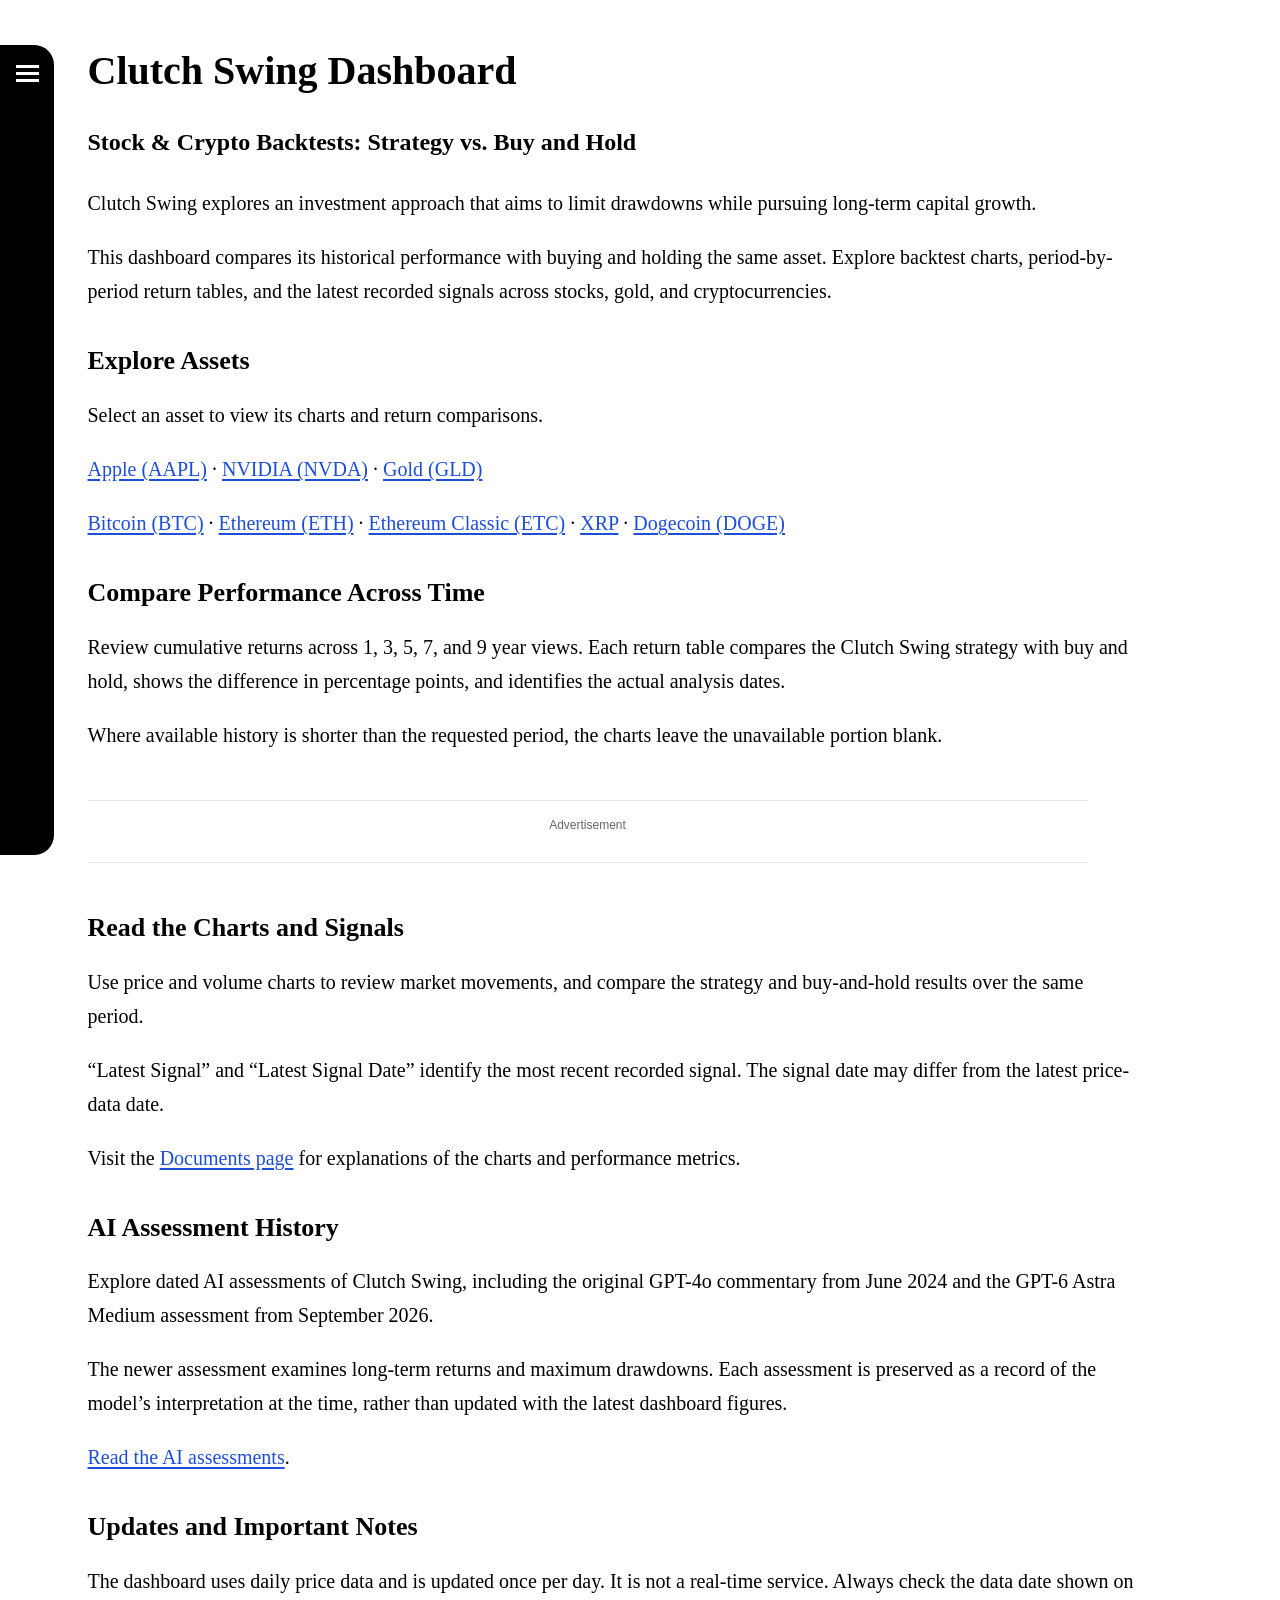
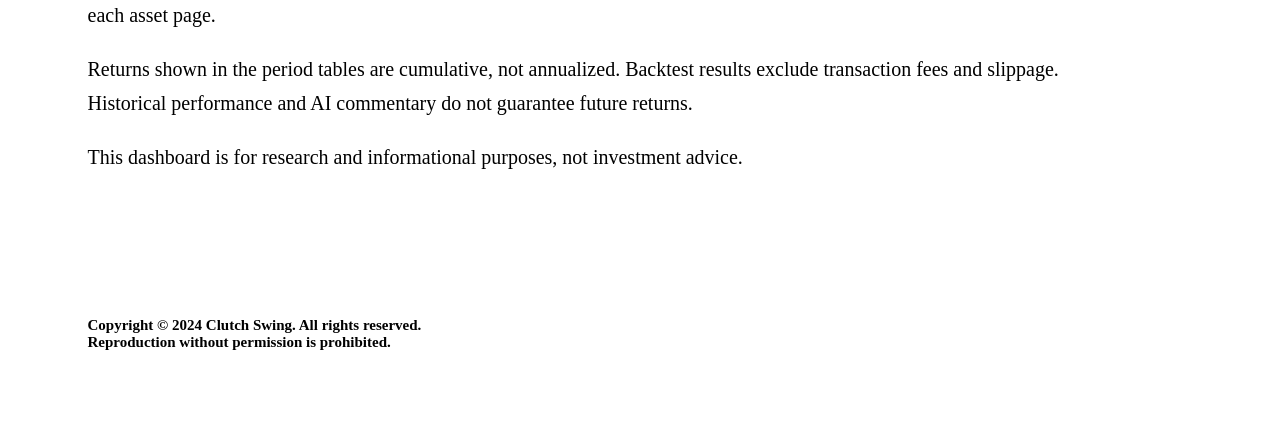
==== commit 75599ae0: "Update homepage content and improve ad placement" ====
--- a/index.html
+++ b/index.html
@@ -27,181 +27,45 @@
     <meta name="viewport" content="width=device-width, initial-scale=1.0">
     
     <!--/ TITLE /-->
-    <title>Clutch Swing</title>
+    <title>Stock &amp; Crypto Strategy Backtests | Clutch Swing</title>
 
     <!--/ Page Description /-->
-    <meta name="description" content="Clutch Swing strategy uses price cycles to identify optimal buy and sell points.">
+    <meta name="description" content="Explore Clutch Swing backtests for stocks, gold and cryptocurrencies. Compare strategy performance with buy and hold, and review historical trading signals.">
     
+    <link rel="canonical" href="https://clutchswing.com/">
+
     <!--/ Open Graph /-->
+    <meta property="og:site_name" content="Clutch Swing">
+    <meta property="og:image:alt" content="Clutch Swing logo">
     <meta property="og:type" content="website"> 
-    <meta property="og:title" content="Clutch Swing">
-    <meta property="og:description" content="Clutch Swing strategy uses price cycles to identify optimal buy and sell points.">
+    <meta property="og:title" content="Stock &amp; Crypto Strategy Backtests | Clutch Swing">
+    <meta property="og:description" content="Explore Clutch Swing backtests for stocks, gold and cryptocurrencies. Compare strategy performance with buy and hold, and review historical trading signals.">
     <meta property="og:image" content="https://clutchswing.com/logo.png">
-    <meta property="og:url" content="https://clutchswing.com">
+    <meta property="og:url" content="https://clutchswing.com/">
 
     <!-- Twitter Card Meta Tags -->
     <meta name="twitter:card" content="summary">
-    <meta name="twitter:title" content="Clutch Swing">
-    <meta name="twitter:description" content="Clutch Swing strategy uses price cycles to identify optimal buy and sell points.">
+    <meta name="twitter:title" content="Stock &amp; Crypto Strategy Backtests | Clutch Swing">
+    <meta name="twitter:description" content="Explore Clutch Swing backtests for stocks, gold and cryptocurrencies. Compare strategy performance with buy and hold, and review historical trading signals.">
     <meta name="twitter:image" content="https://clutchswing.com/logo.png">
+    <meta name="twitter:image:alt" content="Clutch Swing logo">
     <meta name="twitter:domain" content="clutchswing.com">
 
 
 
+<link rel="stylesheet" href="assets/style.css">
 <style>
-        body, ul, li {
-            margin: 0;
-            padding: 0;
-            list-style: none;
-        }
-
-        a {
-            color: inherit;
-            text-decoration: none;
-        }
-
-        .side-bar > ul ul {
-            display: none;
-        }
-
-        body {
-            height: 1500px;
-            background-color: #ffff;
-        }
-
-        :root {
-            --side-bar-width: 270px;
-            --side-bar-height: 90vh;
-        }
-
-        .side-bar {
-            position: fixed;
-            background-color: black;
-            width: var(--side-bar-width);
-            min-height: var(--side-bar-height);
-            margin-top: calc((100vh - var(--side-bar-height)) / 2);
-            border-radius: 20px;
-            transform: translate(calc(var(--side-bar-width) * -0.8), 0);
-            transition: .5s;
-        }
-
-        .side-bar__icon-box {
-            display: flex;
-            justify-content: flex-end;
-        }
-
-        .side-bar__icon-1 {
-            position: relative;
-            width: 23px;
-            height: 17px;
-            margin: 15px;
-            margin-top: 20px;
-            transition: .5s;
-        }
-
-        :root {
-            --side-bar__icon: .5s;
-        }
-
-        .side-bar__icon-1 > div {
-            position: absolute;
-            width: 100%;
-            height: 20%;
-            background-color: white;
-            transition: all var(--side-bar__icon);
-        }
-
-        .side-bar__icon-1 > div:nth-of-type(1) {
-            top: 0;
-            width: auto;
-            left: 0;
-            right: 0;
-            transition: all var(--side-bar__icon), left calc(var(--side-bar__icon) / 2) calc(var(--side-bar__icon) / 2), right calc(var(--side-bar__icon) / 2) calc(var(--side-bar__icon) / 2), height calc(var(--side-bar__icon) / 2) 0s;
-        }
-
-        .side-bar__icon-1 > div:nth-of-type(2) {
-            top: 40%;
-            transform-origin: bottom left;
-        }
-
-        .side-bar__icon-1 > div:nth-of-type(3) {
-            top: 80%;
-            left: auto;
-            right: 0;
-            transform-origin: bottom right;
-        }
-
-        .side-bar:hover .side-bar__icon-1 {
-            transform: translate(-198px, 0);
-        }
-
-        .side-bar:hover .side-bar__icon-1 > div:nth-of-type(2) {
-            transform: rotate(45deg);
-            width: 70.5%;
-            height: 25%;
-        }
-
-        .side-bar:hover .side-bar__icon-1 > div:nth-of-type(3) {
-            top: 40%;
-            transform: rotate(-45deg);
-            width: 70.5%;
-            height: 25%;
-        }
-
-        .side-bar:hover .side-bar__icon-1 > div:nth-of-type(1) {
-            left: 41%;
-            right: 41%;
-            height: 100%;
-            transition: all var(--side-bar__icon), left calc(var(--side-bar__icon) / 2) 0s, right calc(var(--side-bar__icon) / 2) 0s, height calc(var(--side-bar__icon) / 2) calc(var(--side-bar__icon) / 2);
-        }
-
-        .side-bar ul > li > a {
-            display: block;
-            color: white;
-            font-size: 1.2rem;
-            padding-top: 20px;
-            padding-bottom: 5px;
-            padding-left: 50px;
-            transition: .5s;
-        }
-
-        .side-bar > ul > li {
-            position: relative;
-        }
-
-        .side-bar ul > li:hover > a {
-            background-color: #555;
-            border-bottom: 1px solid #999;
-        }
-
-        .side-bar > ul > li:hover > ul {
-            display: block;
-            position: absolute;
-            background-color: #888;
-            top: 0;
-            left: 100%;
-            width: 100%;
-        }
-
-        .side-bar:hover {
-            transform: translate(-20px, 0);
-        }
-
-        .content-box {
-            margin-left: calc(var(--side-bar-width) / 4);
-            padding: 20px;
-            font-size: 1.5rem;
-            font-weight: bold;
-            background-color: #ffff;
-            border-radius: 10px;
-            width: 100%;
-            min-height: 70vh;
-        }
-    </style>
+.home-copy { max-width: 1050px; font-size: 20px; font-weight: normal; line-height: 1.7; }
+.home-copy h1 { line-height: 1.2; }
+.home-copy .home-subtitle { font-size: 24px; font-weight: bold; }
+.home-copy section { margin-top: 36px; }
+.home-copy h2 { font-size: 26px; line-height: 1.3; margin-bottom: 12px; }
+.home-copy a { color: #1d4ed8; text-decoration: underline; text-underline-offset: 3px; }
+</style>
 </head>       
 
 <body>
-    <div class="side-bar">
+<div class="side-bar">
         <div class="side-bar__icon-box">
             <div class="side-bar__icon-1">
                 <div></div>
@@ -210,144 +74,72 @@
             </div>
         </div>
         <ul>
-            <li><a href="#" onclick="showContent('apple')">APPLE</a></li>
-            <li><a href="#" onclick="showContent('nvidia')">NVIDIA</a></li>
-            <li><a href="#" onclick="showContent('gold')">Gold</a></li>
-            <li><a href="#" onclick="showContent('bitcoin')">Bitcoin</a></li>
-            <li><a href="#" onclick="showContent('ethereum')">Ethereum</a></li>
-            <li><a href="#" onclick="showContent('ethereum_classic')">Ethereum Classic</a></li>
-            <li><a href="#" onclick="showContent('ripple')">Ripple</a></li>
-            <li><a href="#" onclick="showContent('dogecoin')">Dogecoin</a></li>
-            <li><a href="#" onclick="showContent('documents')">Documents</a></li>
-            <li><a href="#" onclick="showContent('contact')">Contact</a></li>
+            <li><a href="/">Home</a></li>
+            <li><a href="apple/index.html">APPLE</a></li>
+            <li><a href="nvidia/index.html">NVIDIA</a></li>
+            <li><a href="gold/index.html">Gold</a></li>
+            <li><a href="bitcoin/index.html">Bitcoin</a></li>
+            <li><a href="ethereum/index.html">Ethereum</a></li>
+            <li><a href="ethereum-classic/index.html">Ethereum Classic</a></li>
+            <li><a href="ripple/index.html">Ripple</a></li>
+            <li><a href="dogecoin/index.html">Dogecoin</a></li>
+            <li><a href="methodology/index.html">Documents</a></li>
+            <li><a href="about/index.html">Contact</a></li>
         </ul>
+
+        <br>
+        
     </div>
 
-    <!-- Home -->
-    <div class="content-box" id="contentBox" style="width: 1600px; clear: both;">
-        <!-- Content will be loaded here -->
-        <h1>Clutch Swing Dashboard</h1>
-        <p style="font-size: 20px;">
-            Clutch Swing is an investment strategy that minimizes losses by disengaging<br>
-            from the volatility of the investment target when returns start to decline.<br>
-        <br>
-        <br>
-        <br>
-        </p>
-
-        <!--/ Google Ads (in-article) /-->
-        <script async src="https://pagead2.googlesyndication.com/pagead/js/adsbygoogle.js?client=ca-pub-9298526248649500"
-            crossorigin="anonymous"></script>
-        <ins class="adsbygoogle"
-            style="display:block; text-align:center;"
-            data-ad-layout="in-article"
-            data-ad-format="fluid"
-            data-ad-client="ca-pub-9298526248649500"
-            data-ad-slot="3586155700"></ins>
-        <script>
-            (adsbygoogle = window.adsbygoogle || []).push({});
-        </script>
-
-        <br>
-
-        <p style="font-size: 20px; font-weight: lighter;">
-            &nbsp;&nbsp;&nbsp;&nbsp;&nbsp;&nbsp;&nbsp;&nbsp;&nbsp;&nbsp;&nbsp;&nbsp;&nbsp;&nbsp;&nbsp;&nbsp;&nbsp;&nbsp;&nbsp;&nbsp;
-            1) Select the investment asset from the left menu<br><br>
-            &nbsp;&nbsp;&nbsp;&nbsp;&nbsp;&nbsp;&nbsp;&nbsp;&nbsp;&nbsp;&nbsp;&nbsp;&nbsp;&nbsp;&nbsp;&nbsp;&nbsp;&nbsp;&nbsp;&nbsp;
-            2) Check the investment returns of the Clutch Swing strategy in the backtest chart.<br><br>
-            &nbsp;&nbsp;&nbsp;&nbsp;&nbsp;&nbsp;&nbsp;&nbsp;&nbsp;&nbsp;&nbsp;&nbsp;&nbsp;&nbsp;&nbsp;&nbsp;&nbsp;&nbsp;&nbsp;&nbsp;
-            3) Check the Clutch Swing strategy's insights under 'Latest Signal' and 'Latest Signal Date'.<br><br>
-            &nbsp;&nbsp;&nbsp;&nbsp;&nbsp;&nbsp;&nbsp;&nbsp;&nbsp;&nbsp;&nbsp;&nbsp;&nbsp;&nbsp;&nbsp;&nbsp;&nbsp;&nbsp;&nbsp;&nbsp;
-            4) For explanations of each chart, refer to the Documents menu.<br><br>
-            &nbsp;&nbsp;&nbsp;&nbsp;&nbsp;&nbsp;&nbsp;&nbsp;&nbsp;&nbsp;&nbsp;&nbsp;&nbsp;&nbsp;&nbsp;&nbsp;&nbsp;&nbsp;&nbsp;&nbsp;
-            5) The Clutch Swing strategy is based on daily charts, so the update duration is once every 24 hours.<br><br>
-        </p>
-
-        <br>
-        <br>
-        <br>
-
-        <!-- Copyright -->
-        <div style="width: 1600px; clear: both;">
-            <br>
-            <br>
-            <br>
-            <br>
-            <p style="font-size: 15px; text-align: left;">
-                Copyright © 2024 Clutch Swing. All rights reserved.<br>
-                Reproduction without permission is prohibited.<br>
-            </p>
-            <br>
-            <br>
-        </div>
-    </div>
-
-    <!--/ APPLE /-->
-    <div id="apple" style="display: none; width: 1600px; clear: both;">
-        <h1>Dashboard for APPLE</h1>
-        <p style="font-size: 20px;">
-            Apple designs high-performance electronics and software, leading the market with products like the iPhone, iPad, Mac, and Apple Watch.<br>
-        <br>
-        <br>
-        <br>
-        </p>
-
-        <div style="height: 450px; width: 1600px; clear: both;">
-            <img style="width: 800px; float:left;" src="img/aapl/aapl_backtest.png" alt="APPLE Backtest Chart">
-            <img style="width: 800px; float:left;" src="img/aapl/aapl_close_vol.png" alt="APPLE Price and Volume Chart">
+<div class="content-box" id="contentBox" style="width: 1600px; clear: both;">
+        <div class="home-copy">
+            <h1>Clutch Swing Dashboard</h1>
+            <p class="home-subtitle">Stock &amp; Crypto Backtests: Strategy vs. Buy and Hold</p>
+            <p>Clutch Swing explores an investment approach that aims to limit drawdowns while pursuing long-term capital growth.</p>
+            <p>This dashboard compares its historical performance with buying and holding the same asset. Explore backtest charts, period-by-period return tables, and the latest recorded signals across stocks, gold, and cryptocurrencies.</p>
         </div>
 
-        <!--/ Google Ads (in-article) /-->
-        <script async src="https://pagead2.googlesyndication.com/pagead/js/adsbygoogle.js?client=ca-pub-9298526248649500"
-            crossorigin="anonymous"></script>
-        <ins class="adsbygoogle"
-            style="display:block; text-align:center;"
-            data-ad-layout="in-article"
-            data-ad-format="fluid"
-            data-ad-client="ca-pub-9298526248649500"
-            data-ad-slot="3586155700"></ins>
-        <script>
-            (adsbygoogle = window.adsbygoogle || []).push({});
-        </script>
+        <div class="home-copy">
+            <section aria-labelledby="explore-assets">
+                <h2 id="explore-assets">Explore Assets</h2>
+                <p>Select an asset to view its charts and return comparisons.</p>
+                <p><a href="apple/">Apple (AAPL)</a> · <a href="nvidia/">NVIDIA (NVDA)</a> · <a href="gold/">Gold (GLD)</a></p>
+                <p><a href="bitcoin/">Bitcoin (BTC)</a> · <a href="ethereum/">Ethereum (ETH)</a> · <a href="ethereum-classic/">Ethereum Classic (ETC)</a> · <a href="ripple/">XRP</a> · <a href="dogecoin/">Dogecoin (DOGE)</a></p>
+            </section>
+            <section aria-labelledby="compare-performance">
+                <h2 id="compare-performance">Compare Performance Across Time</h2>
+                <p>Review cumulative returns across 1, 3, 5, 7, and 9 year views. Each return table compares the Clutch Swing strategy with buy and hold, shows the difference in percentage points, and identifies the actual analysis dates.</p>
+                <p>Where available history is shorter than the requested period, the charts leave the unavailable portion blank.</p>
+            </section>
+        <aside class="page-ad" aria-label="Advertisement">
+            <p class="page-ad-label">Advertisement</p>
+            <ins class="adsbygoogle"
+                style="display:block; text-align:center;"
+                data-ad-layout="in-article"
+                data-ad-format="fluid"
+                data-ad-client="ca-pub-9298526248649500"
+                data-ad-slot="3586155700"></ins>
+            <script>(adsbygoogle = window.adsbygoogle || []).push({});</script>
+        </aside>
 
-        <div style="height: 300px; width: 1600px; clear: both;">
-            <img style="width: 200px; float:left;" src="img/aapl/aapl_mlr_donut_annual.png" alt="APPLE Annual MLR Donut Chart">
-            <img style="width: 200px; float:left;" src="img/aapl/aapl_mlr_donut_monthly.png" alt="APPLE Monthly MLR Donut Chart">
-            <img style="width: 200px; float:left;" src="img/aapl/aapl_mlr_donut_weekly.png" alt="APPLE Weekly MLR Donut Chart">
-            <img style="width: 1000px; float:left;" src="img/aapl/aapl_latest_signal.png" alt="APPLE Clutch Swing Signal">
-        </div>
-
-        <div style="height: 300px; width: 1600px; clear: both;">
-            <img style="width: 200px; float:left;" src="img/aapl/aapl_mgr_donut_annual.png" alt="APPLE Annual MGR Donut Chart">
-            <img style="width: 200px; float:left;" src="img/aapl/aapl_mgr_donut_monthly.png" alt="APPLE Monthly MGR Donut Chart">
-            <img style="width: 200px; float:left;" src="img/aapl/aapl_mgr_donut_weekly.png" alt="APPLE Weekly MGR Donut Chart">
-            <img style="width: 1000px; float:left;" src="img/aapl/aapl_final_return_bar.png" alt="APPLE Final Return Bar Chart">
-        </div>
-
-        <div style="width: 1600px; clear: both;">
-            <img style="width: 500px; float:left;" src="img/aapl/aapl_final_trade_return.png" alt="APPLE Final Trade Return">
-            <img style="width: 500px; float:left;" src="img/aapl/aapl_final_hole_return.png" alt="APPLE Final Hold Return">
-            <img style="width: 500px; float:left;" src="img/aapl/aapl_final_diff_return.png" alt="APPLE Final Differential Return">
-        </div>
-
-        <div style="width: 1600px; clear: both;">
-            <br><br>
-            <img style="width: 300px; float:left;" src="img/aapl/aapl_backtest_1y.png" alt="APPLE Backtest Last 1 Year(s)">
-            <img style="width: 300px; float:left;" src="img/aapl/aapl_backtest_3y.png" alt="APPLE Backtest Last 3 Year(s)">
-            <img style="width: 300px; float:left;" src="img/aapl/aapl_backtest_5y.png" alt="APPLE Backtest Last 5 Year(s)">
-            <img style="width: 300px; float:left;" src="img/aapl/aapl_backtest_7y.png" alt="APPLE Backtest Last 7 Year(s)">
-            <img style="width: 300px; float:left;" src="img/aapl/aapl_backtest_9y.png" alt="APPLE Backtest Last 9 Year(s)">
-            <br>
-        </div>
-
-        <div style="width: 1600px; clear: both;">
-            <br>
-            <img style="width: 300px; float:left;" src="img/aapl/aapl_backtest_log_1y.png" alt="APPLE Log Backtest Last 1 Year(s)">
-            <img style="width: 300px; float:left;" src="img/aapl/aapl_backtest_log_3y.png" alt="APPLE Log Backtest Last 3 Year(s)">
-            <img style="width: 300px; float:left;" src="img/aapl/aapl_backtest_log_5y.png" alt="APPLE Log Backtest Last 5 Year(s)">
-            <img style="width: 300px; float:left;" src="img/aapl/aapl_backtest_log_7y.png" alt="APPLE Log Backtest Last 7 Year(s)">
-            <img style="width: 300px; float:left;" src="img/aapl/aapl_backtest_log_9y.png" alt="APPLE Log Backtest Last 9 Year(s)">
-            <br>
+            <section aria-labelledby="read-charts">
+                <h2 id="read-charts">Read the Charts and Signals</h2>
+                <p>Use price and volume charts to review market movements, and compare the strategy and buy-and-hold results over the same period.</p>
+                <p>“Latest Signal” and “Latest Signal Date” identify the most recent recorded signal. The signal date may differ from the latest price-data date.</p>
+                <p>Visit the <a href="methodology/">Documents page</a> for explanations of the charts and performance metrics.</p>
+            </section>
+            <section aria-labelledby="ai-history">
+                <h2 id="ai-history">AI Assessment History</h2>
+                <p>Explore dated AI assessments of Clutch Swing, including the original GPT-4o commentary from June 2024 and the GPT-6 Astra Medium assessment from September 2026.</p>
+                <p>The newer assessment examines long-term returns and maximum drawdowns. Each assessment is preserved as a record of the model’s interpretation at the time, rather than updated with the latest dashboard figures.</p>
+                <p><a href="methodology/">Read the AI assessments</a>.</p>
+            </section>
+            <section aria-labelledby="updates-notes">
+                <h2 id="updates-notes">Updates and Important Notes</h2>
+                <p>The dashboard uses daily price data and is updated once per day. It is not a real-time service. Always check the data date shown on each asset page.</p>
+                <p>Returns shown in the period tables are cumulative, not annualized. Backtest results exclude transaction fees and slippage. Historical performance and AI commentary do not guarantee future returns.</p>
+                <p>This dashboard is for research and informational purposes, not investment advice.</p>
+            </section>
         </div>
 
         <!-- Copyright -->
@@ -364,737 +156,5 @@
             <br>
         </div>
     </div>
-
-    <!--/ NVIDIA /-->
-    <div id="nvidia" style="display: none; width: 1600px; clear: both;">
-        <h1>Dashboard for NVIDIA</h1>
-        <p style="font-size: 20px;">
-            NVIDIA designs and manufactures high-performance GPUs for gaming, AI, data centers, and more.<br>
-        <br>
-        <br>
-        <br>
-        </p>
-
-        <div style="height: 450px; width: 1600px; clear: both;">
-            <img style="width: 800px; float:left;" src="img/nvda/nvda_backtest.png" alt="NVIDIA Backtest Chart">
-            <img style="width: 800px; float:left;" src="img/nvda/nvda_close_vol.png" alt="NVIDIA Price and Volume Chart">
-        </div>
-
-        <div style="height: 300px; width: 1600px; clear: both;">
-            <img style="width: 200px; float:left;" src="img/nvda/nvda_mlr_donut_annual.png" alt="NVIDIA Annual MLR Donut Chart">
-            <img style="width: 200px; float:left;" src="img/nvda/nvda_mlr_donut_monthly.png" alt="NVIDIA Monthly MLR Donut Chart">
-            <img style="width: 200px; float:left;" src="img/nvda/nvda_mlr_donut_weekly.png" alt="NVIDIA Weekly MLR Donut Chart">
-            <img style="width: 1000px; float:left;" src="img/nvda/nvda_latest_signal.png" alt="NVIDIA Clutch Swing Signal">
-        </div>
-
-        <div style="height: 300px; width: 1600px; clear: both;">
-            <img style="width: 200px; float:left;" src="img/nvda/nvda_mgr_donut_annual.png" alt="NVIDIA Annual MGR Donut Chart">
-            <img style="width: 200px; float:left;" src="img/nvda/nvda_mgr_donut_monthly.png" alt="NVIDIA Monthly MGR Donut Chart">
-            <img style="width: 200px; float:left;" src="img/nvda/nvda_mgr_donut_weekly.png" alt="NVIDIA Weekly MGR Donut Chart">
-            <img style="width: 1000px; float:left;" src="img/nvda/nvda_final_return_bar.png" alt="NVIDIA Final Return Bar Chart">
-        </div>
-
-        <div style="width: 1600px; clear: both;">
-            <img style="width: 500px; float:left;" src="img/nvda/nvda_final_trade_return.png" alt="NVIDIA Final Trade Return">
-            <img style="width: 500px; float:left;" src="img/nvda/nvda_final_hole_return.png" alt="NVIDIA Final Hold Return">
-            <img style="width: 500px; float:left;" src="img/nvda/nvda_final_diff_return.png" alt="NVIDIA Final Differential Return">
-        </div>
-
-        <div style="width: 1600px; clear: both;">
-            <br><br>
-            <img style="width: 300px; float:left;" src="img/nvda/nvda_backtest_1y.png" alt="NVIDIA Backtest Last 1 Year(s)">
-            <img style="width: 300px; float:left;" src="img/nvda/nvda_backtest_3y.png" alt="NVIDIA Backtest Last 3 Year(s)">
-            <img style="width: 300px; float:left;" src="img/nvda/nvda_backtest_5y.png" alt="NVIDIA Backtest Last 5 Year(s)">
-            <img style="width: 300px; float:left;" src="img/nvda/nvda_backtest_7y.png" alt="NVIDIA Backtest Last 7 Year(s)">
-            <img style="width: 300px; float:left;" src="img/nvda/nvda_backtest_9y.png" alt="NVIDIA Backtest Last 9 Year(s)">
-            <br>
-        </div>
-
-        <div style="width: 1600px; clear: both;">
-            <br>
-            <img style="width: 300px; float:left;" src="img/nvda/nvda_backtest_log_1y.png" alt="NVIDIA Log Backtest Last 1 Year(s)">
-            <img style="width: 300px; float:left;" src="img/nvda/nvda_backtest_log_3y.png" alt="NVIDIA Log Backtest Last 3 Year(s)">
-            <img style="width: 300px; float:left;" src="img/nvda/nvda_backtest_log_5y.png" alt="NVIDIA Log Backtest Last 5 Year(s)">
-            <img style="width: 300px; float:left;" src="img/nvda/nvda_backtest_log_7y.png" alt="NVIDIA Log Backtest Last 7 Year(s)">
-            <img style="width: 300px; float:left;" src="img/nvda/nvda_backtest_log_9y.png" alt="NVIDIA Log Backtest Last 9 Year(s)">
-            <br>
-        </div>
-
-        <!-- Copyright -->
-        <div style="width: 1600px; clear: both;">
-            <br>
-            <br>
-            <br>
-            <br>
-            <p style="font-size: 15px; text-align: left;">
-                Copyright © 2024 Clutch Swing. All rights reserved.<br>
-                Reproduction without permission is prohibited.<br>
-            </p>
-            <br>
-            <br>
-        </div>
-    </div>
-
-    <!--/ GOLD /-->
-    <div id="gold" style="display: none; width: 1600px; clear: both;">
-        <h1>Dashboard for Gold</h1>
-        <p style="font-size: 20px;">
-            Gold is a precious metal that has been used for centuries in jewelry, currency, and as an investment.<br>
-        <br>
-        <br>
-        <br>
-        </p>
-
-        <div style="height: 450px; width: 1600px; clear: both;">
-            <img style="width: 800px; float:left;" src="img/gold/gold_backtest.png" alt="GOLD Backtest Chart">
-            <img style="width: 800px; float:left;" src="img/gold/gold_close_vol.png" alt="GOLD Price and Volume Chart">
-        </div>
-
-        <div style="height: 300px; width: 1600px; clear: both;">
-            <img style="width: 200px; float:left;" src="img/gold/gold_mlr_donut_annual.png" alt="GOLD Annual MLR Donut Chart">
-            <img style="width: 200px; float:left;" src="img/gold/gold_mlr_donut_monthly.png" alt="GOLD Monthly MLR Donut Chart">
-            <img style="width: 200px; float:left;" src="img/gold/gold_mlr_donut_weekly.png" alt="GOLD Weekly MLR Donut Chart">
-            <img style="width: 1000px; float:left;" src="img/gold/gold_latest_signal.png" alt="GOLD Clutch Swing Signal">
-        </div>
-
-        <div style="height: 300px; width: 1600px; clear: both;">
-            <img style="width: 200px; float:left;" src="img/gold/gold_mgr_donut_annual.png" alt="GOLD Annual MGR Donut Chart">
-            <img style="width: 200px; float:left;" src="img/gold/gold_mgr_donut_monthly.png" alt="GOLD Monthly MGR Donut Chart">
-            <img style="width: 200px; float:left;" src="img/gold/gold_mgr_donut_weekly.png" alt="GOLD Weekly MGR Donut Chart">
-            <img style="width: 1000px; float:left;" src="img/gold/gold_final_return_bar.png" alt="GOLD Final Return Bar Chart">
-        </div>
-
-        <div style="width: 1600px; clear: both;">
-            <img style="width: 500px; float:left;" src="img/gold/gold_final_trade_return.png" alt="GOLD Final Trade Return">
-            <img style="width: 500px; float:left;" src="img/gold/gold_final_hole_return.png" alt="GOLD Final Hold Return">
-            <img style="width: 500px; float:left;" src="img/gold/gold_final_diff_return.png" alt="GOLD Final Differential Return">
-        </div>
-
-        <div style="width: 1600px; clear: both;">
-            <br><br>
-            <img style="width: 300px; float:left;" src="img/gold/gold_backtest_1y.png" alt="GOLD Backtest Last 1 Year(s)">
-            <img style="width: 300px; float:left;" src="img/gold/gold_backtest_3y.png" alt="GOLD Backtest Last 3 Year(s)">
-            <img style="width: 300px; float:left;" src="img/gold/gold_backtest_5y.png" alt="GOLD Backtest Last 5 Year(s)">
-            <img style="width: 300px; float:left;" src="img/gold/gold_backtest_7y.png" alt="GOLD Backtest Last 7 Year(s)">
-            <img style="width: 300px; float:left;" src="img/gold/gold_backtest_9y.png" alt="GOLD Backtest Last 9 Year(s)">
-            <br>
-        </div>
-
-        <div style="width: 1600px; clear: both;">
-            <br>
-            <img style="width: 300px; float:left;" src="img/gold/gold_backtest_log_1y.png" alt="GOLD Log Backtest Last 1 Year(s)">
-            <img style="width: 300px; float:left;" src="img/gold/gold_backtest_log_3y.png" alt="GOLD Log Backtest Last 3 Year(s)">
-            <img style="width: 300px; float:left;" src="img/gold/gold_backtest_log_5y.png" alt="GOLD Log Backtest Last 5 Year(s)">
-            <img style="width: 300px; float:left;" src="img/gold/gold_backtest_log_7y.png" alt="GOLD Log Backtest Last 7 Year(s)">
-            <img style="width: 300px; float:left;" src="img/gold/gold_backtest_log_9y.png" alt="GOLD Log Backtest Last 9 Year(s)">
-            <br>
-        </div>
-
-        <!-- Copyright -->
-        <div style="width: 1600px; clear: both;">
-            <br>
-            <br>
-            <br>
-            <br>
-            <p style="font-size: 15px; text-align: left;">
-                Copyright © 2024 Clutch Swing. All rights reserved.<br>
-                Reproduction without permission is prohibited.<br>
-            </p>
-            <br>
-            <br>
-        </div>
-    </div>
-
-    <!-- Bitcoin -->
-    <div id="bitcoin" style="display: none; width: 1600px; clear: both;">
-        <h1>Dashboard for Bitcoin</h1>
-        <p style="font-size: 20px;">
-            Bitcoin is a decentralized digital currency that can be transferred on the peer-to-peer bitcoin network.<br>
-        <br>
-        <br>
-        <br>
-        </p>
-
-        <div style="height: 450px; width: 1600px; clear: both;">
-            <img style="width: 800px; float:left;" src="img/btc/btc_backtest.png" alt="BTC Backtest Chart">
-            <img style="width: 800px; float:left;" src="img/btc/btc_close_vol.png" alt="BTC Price and Volume Chart">
-        </div>
-
-        <div style="height: 300px; width: 1600px; clear: both;">
-            <img style="width: 200px; float:left;" src="img/btc/btc_mlr_donut_annual.png" alt="BTC Annual MLR Donut Chart">
-            <img style="width: 200px; float:left;" src="img/btc/btc_mlr_donut_monthly.png" alt="BTC Monthly MLR Donut Chart">
-            <img style="width: 200px; float:left;" src="img/btc/btc_mlr_donut_weekly.png" alt="BTC Weekly MLR Donut Chart">
-            <img style="width: 1000px; float:left;" src="img/btc/btc_latest_signal.png" alt="BTC Clutch Swing Signal">
-        </div>
-
-        <div style="height: 300px; width: 1600px; clear: both;">
-            <img style="width: 200px; float:left;" src="img/btc/btc_mgr_donut_annual.png" alt="BTC Annual MGR Donut Chart">
-            <img style="width: 200px; float:left;" src="img/btc/btc_mgr_donut_monthly.png" alt="BTC Monthly MGR Donut Chart">
-            <img style="width: 200px; float:left;" src="img/btc/btc_mgr_donut_weekly.png" alt="BTC Weekly MGR Donut Chart">
-            <img style="width: 1000px; float:left;" src="img/btc/btc_final_return_bar.png" alt="BTC Final Return Bar Chart">
-        </div>
-
-        <div style="width: 1600px; clear: both;">
-            <img style="width: 500px; float:left;" src="img/btc/btc_final_trade_return.png" alt="BTC Final Trade Return">
-            <img style="width: 500px; float:left;" src="img/btc/btc_final_hole_return.png" alt="BTC Final Hold Return">
-            <img style="width: 500px; float:left;" src="img/btc/btc_final_diff_return.png" alt="BTC Final Differential Return">
-        </div>
-
-        <br><br>
-
-        <div style="width: 1600px; clear: both;">
-            <br><br>
-            <img style="width: 300px; float:left;" src="img/btc/btc_backtest_1y.png" alt="BTC Backtest Last 1 Year(s)">
-            <img style="width: 300px; float:left;" src="img/btc/btc_backtest_3y.png" alt="BTC Backtest Last 3 Year(s)">
-            <img style="width: 300px; float:left;" src="img/btc/btc_backtest_5y.png" alt="BTC Backtest Last 5 Year(s)">
-            <img style="width: 300px; float:left;" src="img/btc/btc_backtest_7y.png" alt="BTC Backtest Last 7 Year(s)">
-            <img style="width: 300px; float:left;" src="img/btc/btc_backtest_9y.png" alt="BTC Backtest Last 9 Year(s)">
-            <br>
-        </div>
-
-        <div style="width: 1600px; clear: both;">
-            <br>
-            <img style="width: 300px; float:left;" src="img/btc/btc_backtest_log_1y.png" alt="BTC Log Backtest Last 1 Year(s)">
-            <img style="width: 300px; float:left;" src="img/btc/btc_backtest_log_3y.png" alt="BTC Log Backtest Last 3 Year(s)">
-            <img style="width: 300px; float:left;" src="img/btc/btc_backtest_log_5y.png" alt="BTC Log Backtest Last 5 Year(s)">
-            <img style="width: 300px; float:left;" src="img/btc/btc_backtest_log_7y.png" alt="BTC Log Backtest Last 7 Year(s)">
-            <img style="width: 300px; float:left;" src="img/btc/btc_backtest_log_9y.png" alt="BTC Log Backtest Last 9 Year(s)">
-            <br>
-        </div>
-
-        <!-- Copyright -->
-        <div style="width: 1600px; clear: both;">
-            <br>
-            <br>
-            <br>
-            <br>
-            <p style="font-size: 15px; text-align: left;">
-                Copyright © 2024 Clutch Swing. All rights reserved.<br>
-                Reproduction without permission is prohibited.<br>
-            </p>
-            <br>
-            <br>
-        </div>
-    </div>
-
-    <!-- Ethereum -->
-    <div id="ethereum" style="display: none; width: 1600px; clear: both;">
-        <h1>Dashboard for Ethereum</h1>
-        <p style="font-size: 20px;">
-            Ethereum is a decentralized blockchain platform for building and deploying smart contracts and decentralized applications.<br>
-        <br>
-        <br>
-        <br>
-        </p>
-
-        <div style="height: 450px; width: 1600px; clear: both;">
-            <img style="width: 800px; float:left;" src="img/eth/eth_backtest.png" alt="ETH Backtest Chart">
-            <img style="width: 800px; float:left;" src="img/eth/eth_close_vol.png" alt="ETH Price and Volume Chart">
-        </div>
-
-        <div style="height: 300px; width: 1600px; clear: both;">
-            <img style="width: 200px; float:left;" src="img/eth/eth_mlr_donut_annual.png" alt="ETH Annual MLR Donut Chart">
-            <img style="width: 200px; float:left;" src="img/eth/eth_mlr_donut_monthly.png" alt="ETH Monthly MLR Donut Chart">
-            <img style="width: 200px; float:left;" src="img/eth/eth_mlr_donut_weekly.png" alt="ETH Weekly MLR Donut Chart">
-            <img style="width: 1000px; float:left;" src="img/eth/eth_latest_signal.png" alt="ETH Clutch Swing Signal">
-        </div>
-
-        <div style="height: 300px; width: 1600px; clear: both;">
-            <img style="width: 200px; float:left;" src="img/eth/eth_mgr_donut_annual.png" alt="ETH Annual MGR Donut Chart">
-            <img style="width: 200px; float:left;" src="img/eth/eth_mgr_donut_monthly.png" alt="ETH Monthly MGR Donut Chart">
-            <img style="width: 200px; float:left;" src="img/eth/eth_mgr_donut_weekly.png" alt="ETH Weekly MGR Donut Chart">
-            <img style="width: 1000px; float:left;" src="img/eth/eth_final_return_bar.png" alt="ETH Final Return Bar Chart">
-        </div>
-
-        <div style="width: 1600px; clear: both;">
-            <img style="width: 500px; float:left;" src="img/eth/eth_final_trade_return.png" alt="ETH Final Trade Return">
-            <img style="width: 500px; float:left;" src="img/eth/eth_final_hole_return.png" alt="ETH Final Hold Return">
-            <img style="width: 500px; float:left;" src="img/eth/eth_final_diff_return.png" alt="ETH Final Differential Return">
-        </div>
-
-        <div style="width: 1600px; clear: both;">
-            <br><br>
-            <img style="width: 300px; float:left;" src="img/eth/eth_backtest_1y.png" alt="ETH Backtest Last 1 Year(s)">
-            <img style="width: 300px; float:left;" src="img/eth/eth_backtest_3y.png" alt="ETH Backtest Last 3 Year(s)">
-            <img style="width: 300px; float:left;" src="img/eth/eth_backtest_5y.png" alt="ETH Backtest Last 5 Year(s)">
-            <img style="width: 300px; float:left;" src="img/eth/eth_backtest_7y.png" alt="ETH Backtest Last 7 Year(s)">
-            <img style="width: 300px; float:left;" src="img/eth/eth_backtest_9y.png" alt="ETH Backtest Last 9 Year(s)">
-            <br>
-        </div>
-
-        <div style="width: 1600px; clear: both;">
-            <br>
-            <img style="width: 300px; float:left;" src="img/eth/eth_backtest_log_1y.png" alt="ETH Log Backtest Last 1 Year(s)">
-            <img style="width: 300px; float:left;" src="img/eth/eth_backtest_log_3y.png" alt="ETH Log Backtest Last 3 Year(s)">
-            <img style="width: 300px; float:left;" src="img/eth/eth_backtest_log_5y.png" alt="ETH Log Backtest Last 5 Year(s)">
-            <img style="width: 300px; float:left;" src="img/eth/eth_backtest_log_7y.png" alt="ETH Log Backtest Last 7 Year(s)">
-            <img style="width: 300px; float:left;" src="img/eth/eth_backtest_log_9y.png" alt="ETH Log Backtest Last 9 Year(s)">
-            <br>
-        </div>
-
-        <!-- Copyright -->
-        <div style="width: 1600px; clear: both;">
-            <br>
-            <br>
-            <br>
-            <br>
-            <p style="font-size: 15px; text-align: left;">
-                Copyright © 2024 Clutch Swing. All rights reserved.<br>
-                Reproduction without permission is prohibited.<br>
-            </p>
-            <br>
-            <br>
-        </div>
-    </div>
-
-    <!-- Ethereum Classic-->
-    <div id="ethereum_classic" style="display: none; width: 1600px; clear: both;">
-        <h1>Dashboard for Ethereum Classic</h1>
-        <p style="font-size: 20px;">
-            Ethereum Classic is a decentralized blockchain for building smart contracts and dApps, created from a 2016 Ethereum fork.<br>
-        <br>
-        <br>
-        <br>
-        </p>
-
-        <div style="height: 450px; width: 1600px; clear: both;">
-            <img style="width: 800px; float:left;" src="img/etc/etc_backtest.png" alt="ETC Backtest Chart">
-            <img style="width: 800px; float:left;" src="img/etc/etc_close_vol.png" alt="ETC Price and Volume Chart">
-        </div>
-
-        <div style="height: 300px; width: 1600px; clear: both;">
-            <img style="width: 200px; float:left;" src="img/etc/etc_mlr_donut_annual.png" alt="ETC Annual MLR Donut Chart">
-            <img style="width: 200px; float:left;" src="img/etc/etc_mlr_donut_monthly.png" alt="ETC Monthly MLR Donut Chart">
-            <img style="width: 200px; float:left;" src="img/etc/etc_mlr_donut_weekly.png" alt="ETC Weekly MLR Donut Chart">
-            <img style="width: 1000px; float:left;" src="img/etc/etc_latest_signal.png" alt="ETC Clutch Swing Signal">
-        </div>
-
-        <div style="height: 300px; width: 1600px; clear: both;">
-            <img style="width: 200px; float:left;" src="img/etc/etc_mgr_donut_annual.png" alt="ETC Annual MGR Donut Chart">
-            <img style="width: 200px; float:left;" src="img/etc/etc_mgr_donut_monthly.png" alt="ETC Monthly MGR Donut Chart">
-            <img style="width: 200px; float:left;" src="img/etc/etc_mgr_donut_weekly.png" alt="ETC Weekly MGR Donut Chart">
-            <img style="width: 1000px; float:left;" src="img/etc/etc_final_return_bar.png" alt="ETC Final Return Bar Chart">
-        </div>
-
-        <div style="width: 1600px; clear: both;">
-            <img style="width: 500px; float:left;" src="img/etc/etc_final_trade_return.png" alt="ETC Final Trade Return">
-            <img style="width: 500px; float:left;" src="img/etc/etc_final_hole_return.png" alt="ETC Final Hold Return">
-            <img style="width: 500px; float:left;" src="img/etc/etc_final_diff_return.png" alt="ETC Final Differential Return">
-        </div>
-
-        <div style="width: 1600px; clear: both;">
-            <br><br>
-            <img style="width: 300px; float:left;" src="img/etc/etc_backtest_1y.png" alt="ETC Backtest Last 1 Year(s)">
-            <img style="width: 300px; float:left;" src="img/etc/etc_backtest_3y.png" alt="ETC Backtest Last 3 Year(s)">
-            <img style="width: 300px; float:left;" src="img/etc/etc_backtest_5y.png" alt="ETC Backtest Last 5 Year(s)">
-            <img style="width: 300px; float:left;" src="img/etc/etc_backtest_7y.png" alt="ETC Backtest Last 7 Year(s)">
-            <img style="width: 300px; float:left;" src="img/etc/etc_backtest_9y.png" alt="ETC Backtest Last 9 Year(s)">
-            <br>
-        </div>
-
-        <div style="width: 1600px; clear: both;">
-            <br>
-            <img style="width: 300px; float:left;" src="img/etc/etc_backtest_log_1y.png" alt="ETC Log Backtest Last 1 Year(s)">
-            <img style="width: 300px; float:left;" src="img/etc/etc_backtest_log_3y.png" alt="ETC Log Backtest Last 3 Year(s)">
-            <img style="width: 300px; float:left;" src="img/etc/etc_backtest_log_5y.png" alt="ETC Log Backtest Last 5 Year(s)">
-            <img style="width: 300px; float:left;" src="img/etc/etc_backtest_log_7y.png" alt="ETC Log Backtest Last 7 Year(s)">
-            <img style="width: 300px; float:left;" src="img/etc/etc_backtest_log_9y.png" alt="ETC Log Backtest Last 9 Year(s)">
-            <br>
-        </div>
-
-        <!-- Copyright -->
-        <div style="width: 1600px; clear: both;">
-            <br>
-            <br>
-            <br>
-            <br>
-            <p style="font-size: 15px; text-align: left;">
-                Copyright © 2024 Clutch Swing. All rights reserved.<br>
-                Reproduction without permission is prohibited.<br>
-            </p>
-            <br>
-            <br>
-        </div>
-    </div>
-
-    <!-- Ripple-->
-    <div id="ripple" style="display: none; width: 1600px; clear: both;">
-        <h1>Dashboard for Ripple</h1>
-        <p style="font-size: 20px;">
-            Ripple is a payment protocol and company enabling fast, low-cost international transfers for financial institutions using the XRP cryptocurrency.<br>
-        <br>
-        <br>
-        <br>
-        </p>
-
-        <div style="height: 450px; width: 1600px; clear: both;">
-            <img style="width: 800px; float:left;" src="img/xrp/xrp_backtest.png" alt="XRP Backtest Chart">
-            <img style="width: 800px; float:left;" src="img/xrp/xrp_close_vol.png" alt="XRP Price and Volume Chart">
-        </div>
-
-        <div style="height: 300px; width: 1600px; clear: both;">
-            <img style="width: 200px; float:left;" src="img/xrp/xrp_mlr_donut_annual.png" alt="XRP Annual MLR Donut Chart">
-            <img style="width: 200px; float:left;" src="img/xrp/xrp_mlr_donut_monthly.png" alt="XRP Monthly MLR Donut Chart">
-            <img style="width: 200px; float:left;" src="img/xrp/xrp_mlr_donut_weekly.png" alt="XRP Weekly MLR Donut Chart">
-            <img style="width: 1000px; float:left;" src="img/xrp/xrp_latest_signal.png" alt="XRP Clutch Swing Signal">
-        </div>
-
-        <div style="height: 300px; width: 1600px; clear: both;">
-            <img style="width: 200px; float:left;" src="img/xrp/xrp_mgr_donut_annual.png" alt="XRP Annual MGR Donut Chart">
-            <img style="width: 200px; float:left;" src="img/xrp/xrp_mgr_donut_monthly.png" alt="XRP Monthly MGR Donut Chart">
-            <img style="width: 200px; float:left;" src="img/xrp/xrp_mgr_donut_weekly.png" alt="XRP Weekly MGR Donut Chart">
-            <img style="width: 1000px; float:left;" src="img/xrp/xrp_final_return_bar.png" alt="XRP Final Return Bar Chart">
-        </div>
-
-        <div style="width: 1600px; clear: both;">
-            <img style="width: 500px; float:left;" src="img/xrp/xrp_final_trade_return.png" alt="XRP Final Trade Return">
-            <img style="width: 500px; float:left;" src="img/xrp/xrp_final_hole_return.png" alt="XRP Final Hold Return">
-            <img style="width: 500px; float:left;" src="img/xrp/xrp_final_diff_return.png" alt="XRP Final Differential Return">
-        </div>
-
-        <div style="width: 1600px; clear: both;">
-            <br><br>
-            <img style="width: 300px; float:left;" src="img/xrp/xrp_backtest_1y.png" alt="XRP Backtest Last 1 Year(s)">
-            <img style="width: 300px; float:left;" src="img/xrp/xrp_backtest_3y.png" alt="XRP Backtest Last 3 Year(s)">
-            <img style="width: 300px; float:left;" src="img/xrp/xrp_backtest_5y.png" alt="XRP Backtest Last 5 Year(s)">
-            <img style="width: 300px; float:left;" src="img/xrp/xrp_backtest_7y.png" alt="XRP Backtest Last 7 Year(s)">
-            <img style="width: 300px; float:left;" src="img/xrp/xrp_backtest_9y.png" alt="XRP Backtest Last 9 Year(s)">
-            <br>
-        </div>
-
-        <div style="width: 1600px; clear: both;">
-            <br>
-            <img style="width: 300px; float:left;" src="img/xrp/xrp_backtest_log_1y.png" alt="XRP Log Backtest Last 1 Year(s)">
-            <img style="width: 300px; float:left;" src="img/xrp/xrp_backtest_log_3y.png" alt="XRP Log Backtest Last 3 Year(s)">
-            <img style="width: 300px; float:left;" src="img/xrp/xrp_backtest_log_5y.png" alt="XRP Log Backtest Last 5 Year(s)">
-            <img style="width: 300px; float:left;" src="img/xrp/xrp_backtest_log_7y.png" alt="XRP Log Backtest Last 7 Year(s)">
-            <img style="width: 300px; float:left;" src="img/xrp/xrp_backtest_log_9y.png" alt="XRP Log Backtest Last 9 Year(s)">
-            <br>
-        </div>
-
-        <!-- Copyright -->
-        <div style="width: 1600px; clear: both;">
-            <br>
-            <br>
-            <br>
-            <br>
-            <p style="font-size: 15px; text-align: left;">
-                Copyright © 2024 Clutch Swing. All rights reserved.<br>
-                Reproduction without permission is prohibited.<br>
-            </p>
-            <br>
-            <br>
-        </div>
-    </div>
-
-    <!-- Dogecoin -->
-    <div id="dogecoin" style="display: none; width: 1600px; clear: both;">
-        <h1>Dashboard for Dogecoin</h1>
-        <p style="font-size: 20px;">
-            Dogecoin is a decentralized cryptocurrency originally created as a joke, known for its friendly and approachable Shiba Inu mascot.<br>
-        <br>
-        <br>
-        <br>
-        </p>
-
-        <div style="height: 450px; width: 1600px; clear: both;">
-            <img style="width: 800px; float:left;" src="img/doge/doge_backtest.png" alt="DOGE Backtest Chart">
-            <img style="width: 800px; float:left;" src="img/doge/doge_close_vol.png" alt="DOGE Price and Volume Chart">
-        </div>
-
-        <div style="height: 300px; width: 1600px; clear: both;">
-            <img style="width: 200px; float:left;" src="img/doge/doge_mlr_donut_annual.png" alt="DOGE Annual MLR Donut Chart">
-            <img style="width: 200px; float:left;" src="img/doge/doge_mlr_donut_monthly.png" alt="DOGE Monthly MLR Donut Chart">
-            <img style="width: 200px; float:left;" src="img/doge/doge_mlr_donut_weekly.png" alt="DOGE Weekly MLR Donut Chart">
-            <img style="width: 1000px; float:left;" src="img/doge/doge_latest_signal.png" alt="DOGE Clutch Swing Signal">
-        </div>
-
-        <div style="height: 300px; width: 1600px; clear: both;">
-            <img style="width: 200px; float:left;" src="img/doge/doge_mgr_donut_annual.png" alt="DOGE Annual MGR Donut Chart">
-            <img style="width: 200px; float:left;" src="img/doge/doge_mgr_donut_monthly.png" alt="DOGE Monthly MGR Donut Chart">
-            <img style="width: 200px; float:left;" src="img/doge/doge_mgr_donut_weekly.png" alt="DOGE Weekly MGR Donut Chart">
-            <img style="width: 1000px; float:left;" src="img/doge/doge_final_return_bar.png" alt="DOGE Final Return Bar Chart">
-        </div>
-
-        <div style="width: 1600px; clear: both;">
-            <img style="width: 500px; float:left;" src="img/doge/doge_final_trade_return.png" alt="DOGE Final Trade Return">
-            <img style="width: 500px; float:left;" src="img/doge/doge_final_hole_return.png" alt="DOGE Final Hold Return">
-            <img style="width: 500px; float:left;" src="img/doge/doge_final_diff_return.png" alt="DOGE Final Differential Return">
-        </div>
-
-        <div style="width: 1600px; clear: both;">
-            <br><br>
-            <img style="width: 300px; float:left;" src="img/doge/doge_backtest_1y.png" alt="DOGE Backtest Last 1 Year(s)">
-            <img style="width: 300px; float:left;" src="img/doge/doge_backtest_3y.png" alt="DOGE Backtest Last 3 Year(s)">
-            <img style="width: 300px; float:left;" src="img/doge/doge_backtest_5y.png" alt="DOGE Backtest Last 5 Year(s)">
-            <img style="width: 300px; float:left;" src="img/doge/doge_backtest_7y.png" alt="DOGE Backtest Last 7 Year(s)">
-            <img style="width: 300px; float:left;" src="img/doge/doge_backtest_9y.png" alt="DOGE Backtest Last 9 Year(s)">
-            <br>
-        </div>
-
-        <div style="width: 1600px; clear: both;">
-            <br>
-            <img style="width: 300px; float:left;" src="img/doge/doge_backtest_log_1y.png" alt="DOGE Log Backtest Last 1 Year(s)">
-            <img style="width: 300px; float:left;" src="img/doge/doge_backtest_log_3y.png" alt="DOGE Log Backtest Last 3 Year(s)">
-            <img style="width: 300px; float:left;" src="img/doge/doge_backtest_log_5y.png" alt="DOGE Log Backtest Last 5 Year(s)">
-            <img style="width: 300px; float:left;" src="img/doge/doge_backtest_log_7y.png" alt="DOGE Log Backtest Last 7 Year(s)">
-            <img style="width: 300px; float:left;" src="img/doge/doge_backtest_log_9y.png" alt="DOGE Log Backtest Last 9 Year(s)">
-            <br>
-        </div>
-
-        <!-- Copyright -->
-        <div style="width: 1600px; clear: both;">
-            <br>
-            <br>
-            <br>
-            <br>
-            <p style="font-size: 15px; text-align: left;">
-                Copyright © 2024 Clutch Swing. All rights reserved.<br>
-                Reproduction without permission is prohibited.<br>
-            </p>
-            <br>
-            <br>
-        </div>
-    </div>
-
-    <!-- Documents -->
-    <div id="documents" style="display: none; width: 1600px; clear: both;">
-        <h1>Documents</h1>
-        <p style="font-size: 20px;">
-            This section contains various important documents and files.
-        </p>
-
-        <br><br><br>
-
-        <h3>NOTICE</h3>
-        <p style="font-size: 20px; font-weight: lighter;">
-            • This dashboard is NOT real-time.<br>
-            • Update Duration : Once Every 24 Hours.<br>
-            • We do not take responsibility for any losses incurred.<br>
-            • Investment decisions rest solely with the user.<br>
-            • The 'Buy' and 'Sell' Signals provided by this dashboard are for reference only, and the responsibility<br>
-            • Always check the date of the latest data.<br>
-        </p>
-        <br>
-
-        <h3>Clutch Swing Trading Strategy</h3>
-        <p style="font-size: 20px; font-weight: lighter;">
-            The Clutch Swing trading strategy leverages the cyclical or patterned movements of asset prices to capture optimal buy and sell points. The goal is to maximize profits and minimize losses by exploiting these price fluctuations.
-        </p>
-
-        <p style="font-size: 20px; font-weight: lighter;">
-        <strong>Buy Signal : </strong>
-            A buy signal occurs when the asset's price rises above the Clutch Line. This indicates that the asset is in an oversold state, suggesting a high probability of price increase, prompting a buy action.
-        </p>
-        
-        <p style="font-size: 20px; font-weight: lighter;">
-        <strong>Sell Signal : </strong>
-            A sell signal occurs when the asset's price drops below the Clutch Line. This indicates that the asset is in an overbought state, suggesting a high probability of price decrease, prompting a sell action.
-        </p>
-        <br>
-
-        <h3>Backtest</h3>
-        <p style="font-size: 20px; font-weight: lighter;">
-            Backtesting involves simulating a trading strategy using historical market data to evaluate its performance over a specific period. This process helps in understanding how the strategy would have performed in the past, providing insights into its potential future performance. The Clutch Swing strategy utilizes daily charts.
-        </p>
-        <br>
-
-        <h3>Price and Volume</h3>
-        <p style="font-size: 20px; font-weight: lighter;">
-            The Price and Volume chart provides a visual representation of an asset's price movements along with its trading volume over a specified period. This chart is essential for analyzing market behavior and making informed trading decisions.  The Clutch Swing strategy utilizes daily charts.
-        </p>
-        <br>
-
-        <h3>MLR (Maximum Loss Return)</h3>
-        <p style="font-size: 20px; font-weight: lighter;">
-            MLR represents the maximum loss rate over a given period. It calculates the percentage decline in asset price from the beginning to the end of a specific period, indicating the largest drop. This dashboard compares the MLR when holding assets continuously versus using the Clutch Swing investment strategy. MLR is crucial for risk management and formulating loss prevention strategies.
-        </p>
-        <br>
-
-        <h3>MGR (Maximum Gain Return)</h3>
-        <p style="font-size: 20px; font-weight: lighter;">
-            MGR represents the maximum gain rate over a given period. It calculates the percentage increase in asset price from the beginning to the end of a specific period, indicating the largest rise. This dashboard compares the MGR when holding assets continuously versus using the Clutch Swing investment strategy. MGR is useful for evaluating investment performance and analyzing potential profitability.
-        </p>
-        <br>
-
-        <h3>Final Return</h3>
-        <p style="font-size: 20px; font-weight: lighter;">
-            The Final Return represents the return rate over the entire period. 'Final Hold Return' indicates the return rate if the assets were held continuously, while 'Final Trade Return' represents the return rate using the Clutch Swing investment strategy. Both are expressed as percentages. Additionally, the Differential Return shows the difference between these two return rates.
-        </p>
-        
-        <br><br><br>
-
-        <h3>ChatGPT-4o's Opinion (20 JUN 2024)</h3>
-
-        <br>
-        
-        <strong>[ Clutch Swing Strategy Evaluation ]</strong>
-
-        <p style="font-size: 20px; font-weight: lighter;">
-            <strong>Historical Performance:</strong><br>
-            The Clutch Swing strategy has shown very high backtest returns in both Bitcoin and gold investments. This indicates that the strategy has performed well based on past data.
-        </p>
-
-        <p style="font-size: 20px; font-weight: lighter;">
-            <strong>Volatility Management:</strong><br>
-            The Clutch Swing strategy is designed to effectively respond to market volatility, increasing the likelihood of achieving high returns. The ability to manage volatility effectively is a significant advantage of this strategy.
-        </p>
-
-        <p style="font-size: 20px; font-weight: lighter;">
-            <strong>Market Adaptability:</strong><br>
-            How well this strategy adapts to market changes is crucial. The backtest results demonstrate that the strategy can perform well in various market conditions, indicating its flexibility in responding to market changes.
-        </p>
-        
-        <p style="font-size: 20px; font-weight: lighter;">
-            <strong>Transaction Costs:</strong><br>
-            Frequent trading can lead to transaction costs and slippage. Managing these costs is essential for maintaining the actual profitability of the strategy.
-        </p>
-
-        <p style="font-size: 20px; font-weight: lighter;">
-            <strong>Success Probability:</strong><br>
-            Compared to other investment techniques, the success probability of the Clutch Swing strategy is relatively high. Even with a conservative estimate, a success probability of 60-70% is anticipated, which is high among investment techniques. However, in actual investments, it is crucial to carefully consider various variables and market conditions.
-        </p>
-
-        <p style="font-size: 20px; font-weight: lighter;">
-            <strong>Conclusion:</strong><br>
-            Based on past backtest results and comparisons with other investment techniques, the Clutch Swing strategy has a high likelihood of achieving significant returns in the future.
-        </p>
-
-        <br>
-
-        <strong>[ Comparison of Success Probabilities of Other Investment Techniques ]</strong>
-
-        <p style="font-size: 20px; font-weight: lighter;">
-            <strong>Fundamental Analysis:</strong><br>
-            • Success Probability: Approximately 50-60%<br>
-            • Description: This method involves selecting stocks by analyzing a company's financial health, industry trends, and economic indicators. While long-term stable returns can be expected, the company's financial information may not always be reflected in the stock price, and unforeseen external factors may lead to failures.
-        </p>
-
-        <p style="font-size: 20px; font-weight: lighter;">
-            <strong>Technical Analysis:</strong><br>
-            • Success Probability: Approximately 50-60%<br>
-            • Description: This method predicts future price movements by analyzing past stock prices and trading volumes. It aims for short-term profits, but accurate predictions are often challenging due to high market volatility.
-        </p>
-        
-        <p style="font-size: 20px; font-weight: lighter;">
-            <strong>Index Fund Investment:</strong><br>
-            • Success Probability: Approximately 60-80%<br>
-            • Description: This method involves investing in funds that track a specific stock index. Since it follows the market average, relatively stable returns can be expected, but losses may occur if the entire market declines.
-        </p>
-        
-        <p style="font-size: 20px; font-weight: lighter;">
-            <strong>Quantitative Trading:</strong><br>
-            • Success Probability: Approximately 50-70%<br>
-            • Description: This method involves making investment decisions using mathematical models and algorithms. Since it is data-driven, emotional factors are excluded, but the models may not always keep up with market changes.
-        </p>
-        
-        <p style="font-size: 20px; font-weight: lighter;">
-            <strong>Hedge Funds:</strong><br>
-            • Success Probability: Approximately 50-70%<br>
-            • Description: These involve using various strategies to achieve absolute returns. While high returns can be expected due to expert management, high fees and risks are also involved.
-        </p>
-
-        <br>
-
-        <strong>[ Overall Conclusion ]</strong>
-
-        <p style="font-size: 20px; font-weight: lighter;">
-            The Clutch Swing strategy stands out as a promising investment technique based on its high historical performance and ability to manage market volatility effectively. Its adaptability to various market conditions and relatively high success probability make it a strong contender compared to traditional investment methods such as Fundamental Analysis, Technical Analysis, Index Funds, Quantitative Trading, and Hedge Funds.<br>
-        </p>
-
-        <p style="font-size: 20px; font-weight: lighter;">
-            While Clutch Swing's success probability of 60-70% is notably high among investment strategies, it is essential for investors to remain cautious and consider transaction costs, potential market changes, and other variables. Despite these considerations, the strategy's robust backtest results suggest that it has the potential to achieve substantial returns in the future, making it a viable option for those seeking to capitalize on market opportunities.
-        </p>
-
-        <br>
-        <br>
-        <br>
-        <br>
-        <br>
-        <br>
-        <br>
-        <br>
-
-        <!-- Copyright -->
-        <div style="width: 1600px; clear: both;">
-            <br>
-            <br>
-            <br>    
-            <br>
-            <p style="font-size: 15px; text-align: left;">
-                Copyright © 2024 Clutch Swing. All rights reserved.<br>
-                Reproduction without permission is prohibited.<br>
-            </p>
-            <br>
-            <br>
-        </div>
-    </div>
-
-
-    <!-- Contact -->
-    <div id="contact" style="display: none; width: 1600px; clear: both;">
-        <h1>Contact</h1>
-        <p style="font-size: 20px;">
-            This section provides contact information and details.
-        </p>
-
-        <br><br><br>
-
-        <h3>
-            &nbsp;&nbsp;&nbsp;&nbsp;&nbsp;&nbsp;&nbsp;&nbsp;&nbsp;&nbsp;&nbsp;&nbsp;&nbsp;&nbsp;&nbsp;&nbsp;&nbsp;&nbsp;&nbsp;&nbsp;
-            <img src="img/x.png" height="120"  alt="x">&nbsp;&nbsp;X (Twitter)
-        </h3>
-        <p style="font-size: 20px; font-weight: lighter;">
-            &nbsp;&nbsp;&nbsp;&nbsp;&nbsp;&nbsp;&nbsp;&nbsp;&nbsp;&nbsp;&nbsp;&nbsp;&nbsp;&nbsp;&nbsp;&nbsp;&nbsp;&nbsp;&nbsp;&nbsp;
-            &nbsp;&nbsp;&nbsp;&nbsp;&nbsp;&nbsp;&nbsp;&nbsp;
-            <a href="https://x.com/quinn_research" target="_blank">@quinn_research</a>
-        </p>
-        <br>
-        <br>
-        <br>
-
-        <h3>
-            &nbsp;&nbsp;&nbsp;&nbsp;&nbsp;&nbsp;&nbsp;&nbsp;&nbsp;&nbsp;&nbsp;&nbsp;&nbsp;&nbsp;&nbsp;&nbsp;&nbsp;&nbsp;&nbsp;&nbsp;
-            <img src="img/bluesky.png" height="120"  alt="bluesky">&nbsp;&nbsp;Bluesky
-        </h3>
-        <p style="font-size: 20px; font-weight: lighter;">
-            &nbsp;&nbsp;&nbsp;&nbsp;&nbsp;&nbsp;&nbsp;&nbsp;&nbsp;&nbsp;&nbsp;&nbsp;&nbsp;&nbsp;&nbsp;&nbsp;&nbsp;&nbsp;&nbsp;&nbsp;
-            &nbsp;&nbsp;&nbsp;&nbsp;&nbsp;&nbsp;&nbsp;&nbsp;
-            <a href="https://bsky.app/profile/clutchswing.bsky.social" target="_blank">@clutchswing.bsky.social</a>
-        </p>
-        <br>
-
-        <br>
-        <br>
-        <br>
-        <br>
-        <br>
-        <br>
-        <br>
-        <br>
-
-        <!-- Copyright -->
-        <div style="width: 1600px; clear: both;">
-            <br>
-            <br>
-            <br>    
-            <br>
-            <p style="font-size: 15px; text-align: left;">
-                Copyright © 2024 Clutch Swing. All rights reserved.<br>
-                Reproduction without permission is prohibited.<br>
-            </p>
-            <br>
-            <br>
-        </div>
-    </div>
-        
-    <script>
-        function showContent(contentId) {
-            const contentBox = document.getElementById('contentBox');
-            const content = document.getElementById(contentId).innerHTML;
-            contentBox.innerHTML = content;
-        }
-    </script>
-
 </body>
 </html>
--- a/assets/style.css
+++ b/assets/style.css
@@ -0,0 +1,173 @@
+
+        body, ul, li {
+            margin: 0;
+            padding: 0;
+            list-style: none;
+        }
+
+        a {
+            color: inherit;
+            text-decoration: none;
+        }
+
+        .side-bar > ul ul {
+            display: none;
+        }
+
+        body {
+            height: 1500px;
+            background-color: #ffff;
+        }
+
+        :root {
+            --side-bar-width: 270px;
+            --side-bar-height: 90vh;
+        }
+
+        .side-bar {
+            position: fixed;
+            background-color: black;
+            width: var(--side-bar-width);
+            min-height: var(--side-bar-height);
+            margin-top: calc((100vh - var(--side-bar-height)) / 2);
+            border-radius: 20px;
+            transform: translate(calc(var(--side-bar-width) * -0.8), 0);
+            transition: .5s;
+        }
+
+        .side-bar__icon-box {
+            display: flex;
+            justify-content: flex-end;
+        }
+
+        .side-bar__icon-1 {
+            position: relative;
+            width: 23px;
+            height: 17px;
+            margin: 15px;
+            margin-top: 20px;
+            transition: .5s;
+        }
+
+        :root {
+            --side-bar__icon: .5s;
+        }
+
+        .side-bar__icon-1 > div {
+            position: absolute;
+            width: 100%;
+            height: 20%;
+            background-color: white;
+            transition: all var(--side-bar__icon);
+        }
+
+        .side-bar__icon-1 > div:nth-of-type(1) {
+            top: 0;
+            width: auto;
+            left: 0;
+            right: 0;
+            transition: all var(--side-bar__icon), left calc(var(--side-bar__icon) / 2) calc(var(--side-bar__icon) / 2), right calc(var(--side-bar__icon) / 2) calc(var(--side-bar__icon) / 2), height calc(var(--side-bar__icon) / 2) 0s;
+        }
+
+        .side-bar__icon-1 > div:nth-of-type(2) {
+            top: 40%;
+            transform-origin: bottom left;
+        }
+
+        .side-bar__icon-1 > div:nth-of-type(3) {
+            top: 80%;
+            left: auto;
+            right: 0;
+            transform-origin: bottom right;
+        }
+
+        .side-bar:hover .side-bar__icon-1 {
+            transform: translate(-198px, 0);
+        }
+
+        .side-bar:hover .side-bar__icon-1 > div:nth-of-type(2) {
+            transform: rotate(45deg);
+            width: 70.5%;
+            height: 25%;
+        }
+
+        .side-bar:hover .side-bar__icon-1 > div:nth-of-type(3) {
+            top: 40%;
+            transform: rotate(-45deg);
+            width: 70.5%;
+            height: 25%;
+        }
+
+        .side-bar:hover .side-bar__icon-1 > div:nth-of-type(1) {
+            left: 41%;
+            right: 41%;
+            height: 100%;
+            transition: all var(--side-bar__icon), left calc(var(--side-bar__icon) / 2) 0s, right calc(var(--side-bar__icon) / 2) 0s, height calc(var(--side-bar__icon) / 2) calc(var(--side-bar__icon) / 2);
+        }
+
+        .side-bar ul > li > a {
+            display: block;
+            color: white;
+            font-size: 1.2rem;
+            padding-top: 20px;
+            padding-bottom: 5px;
+            padding-left: 50px;
+            transition: .5s;
+        }
+
+        .side-bar > ul > li {
+            position: relative;
+        }
+
+        .side-bar ul > li:hover > a {
+            background-color: #555;
+            border-bottom: 1px solid #999;
+        }
+
+        .side-bar > ul > li:hover > ul {
+            display: block;
+            position: absolute;
+            background-color: #888;
+            top: 0;
+            left: 100%;
+            width: 100%;
+        }
+
+        .side-bar:hover {
+            transform: translate(-20px, 0);
+        }
+
+        .content-box {
+            margin-left: calc(var(--side-bar-width) / 4);
+            padding: 20px;
+            font-size: 1.5rem;
+            font-weight: bold;
+            background-color: #ffff;
+            border-radius: 10px;
+            width: 100%;
+            min-height: 70vh;
+        }
+    
+/* Manual ads stay in normal document flow; their height remains fluid. */
+.page-ad {
+    clear: both;
+    box-sizing: border-box;
+    width: min(1000px, calc(100vw - 108px));
+    margin: 48px 0;
+    padding: 16px 0;
+    border-top: 1px solid #e5e7eb;
+    border-bottom: 1px solid #e5e7eb;
+    font-weight: normal;
+}
+.page-ad-label {
+    margin: 0 0 12px;
+    color: #666;
+    font: 12px/1.4 Arial, sans-serif;
+    text-align: center;
+}
+@media (max-width: 600px) {
+    .page-ad {
+        width: calc(100vw - 40px);
+        margin-left: calc(var(--side-bar-width) / -4);
+    }
+}
